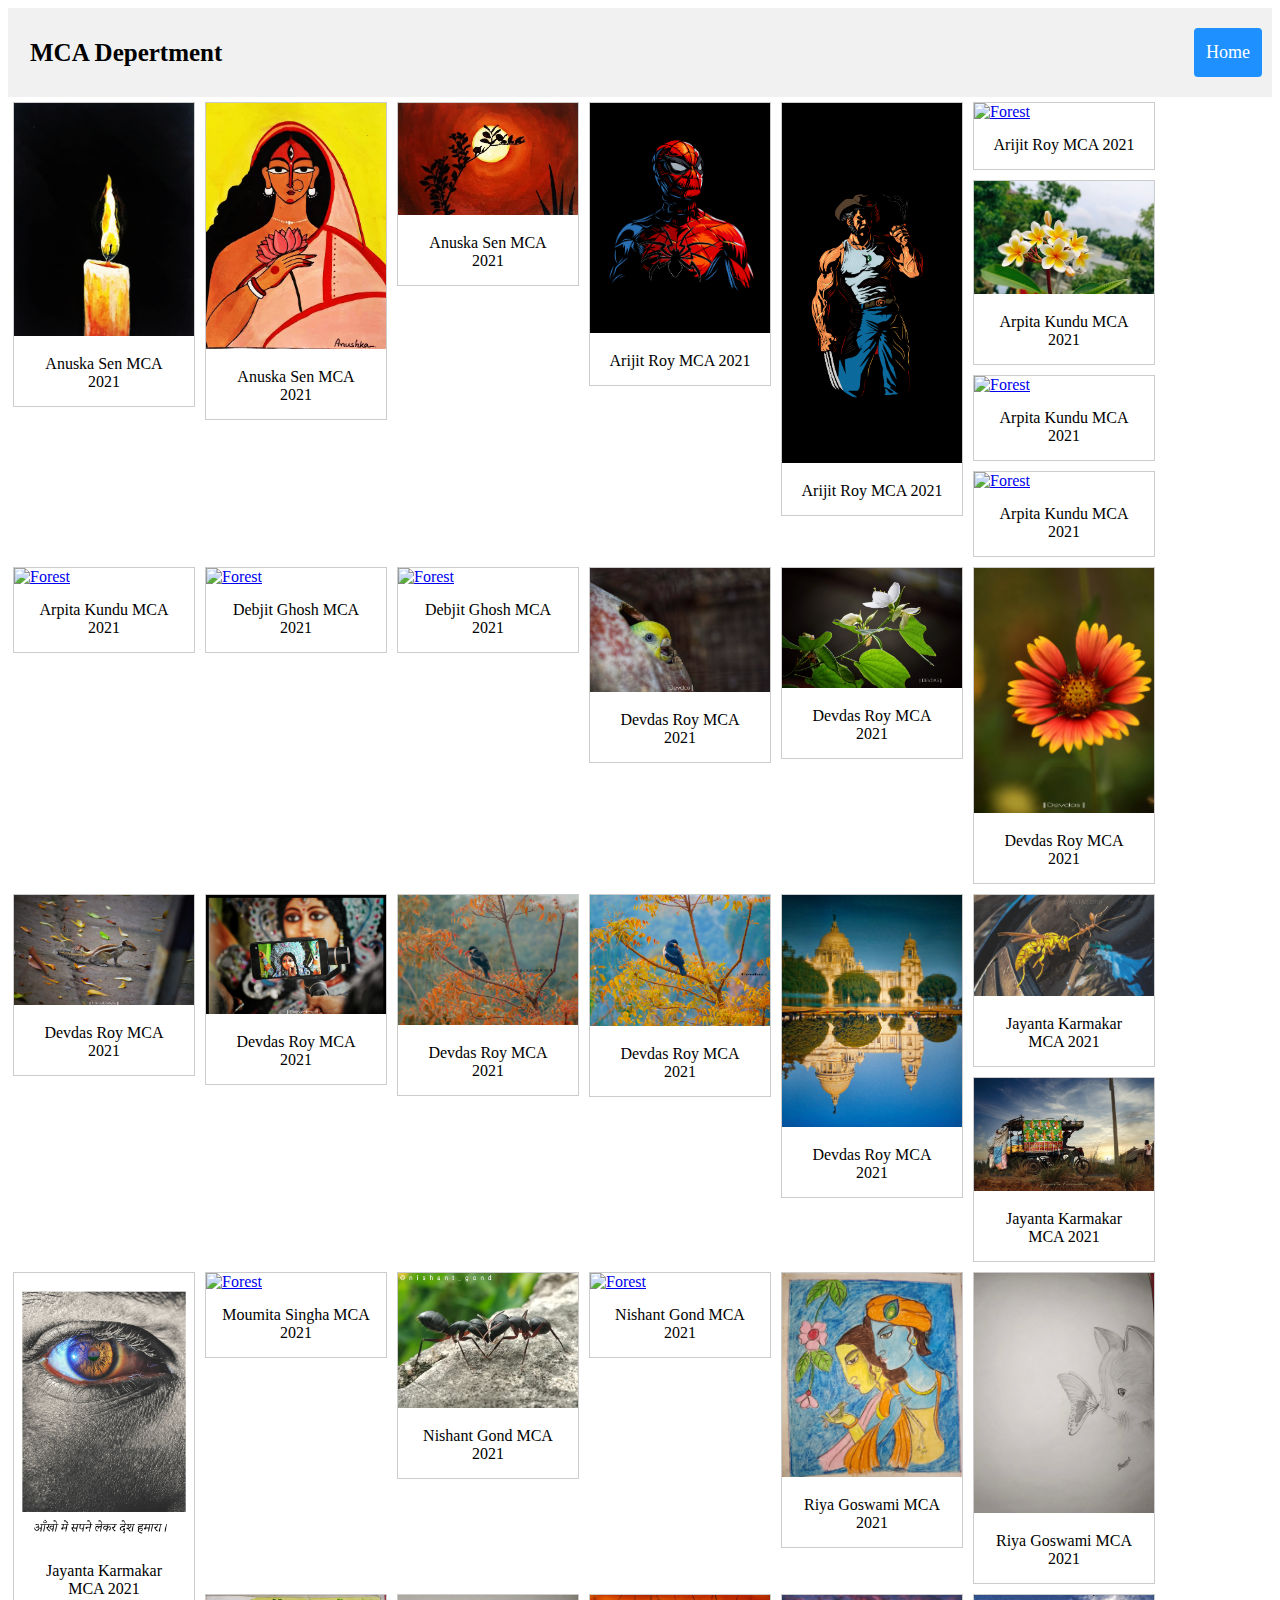
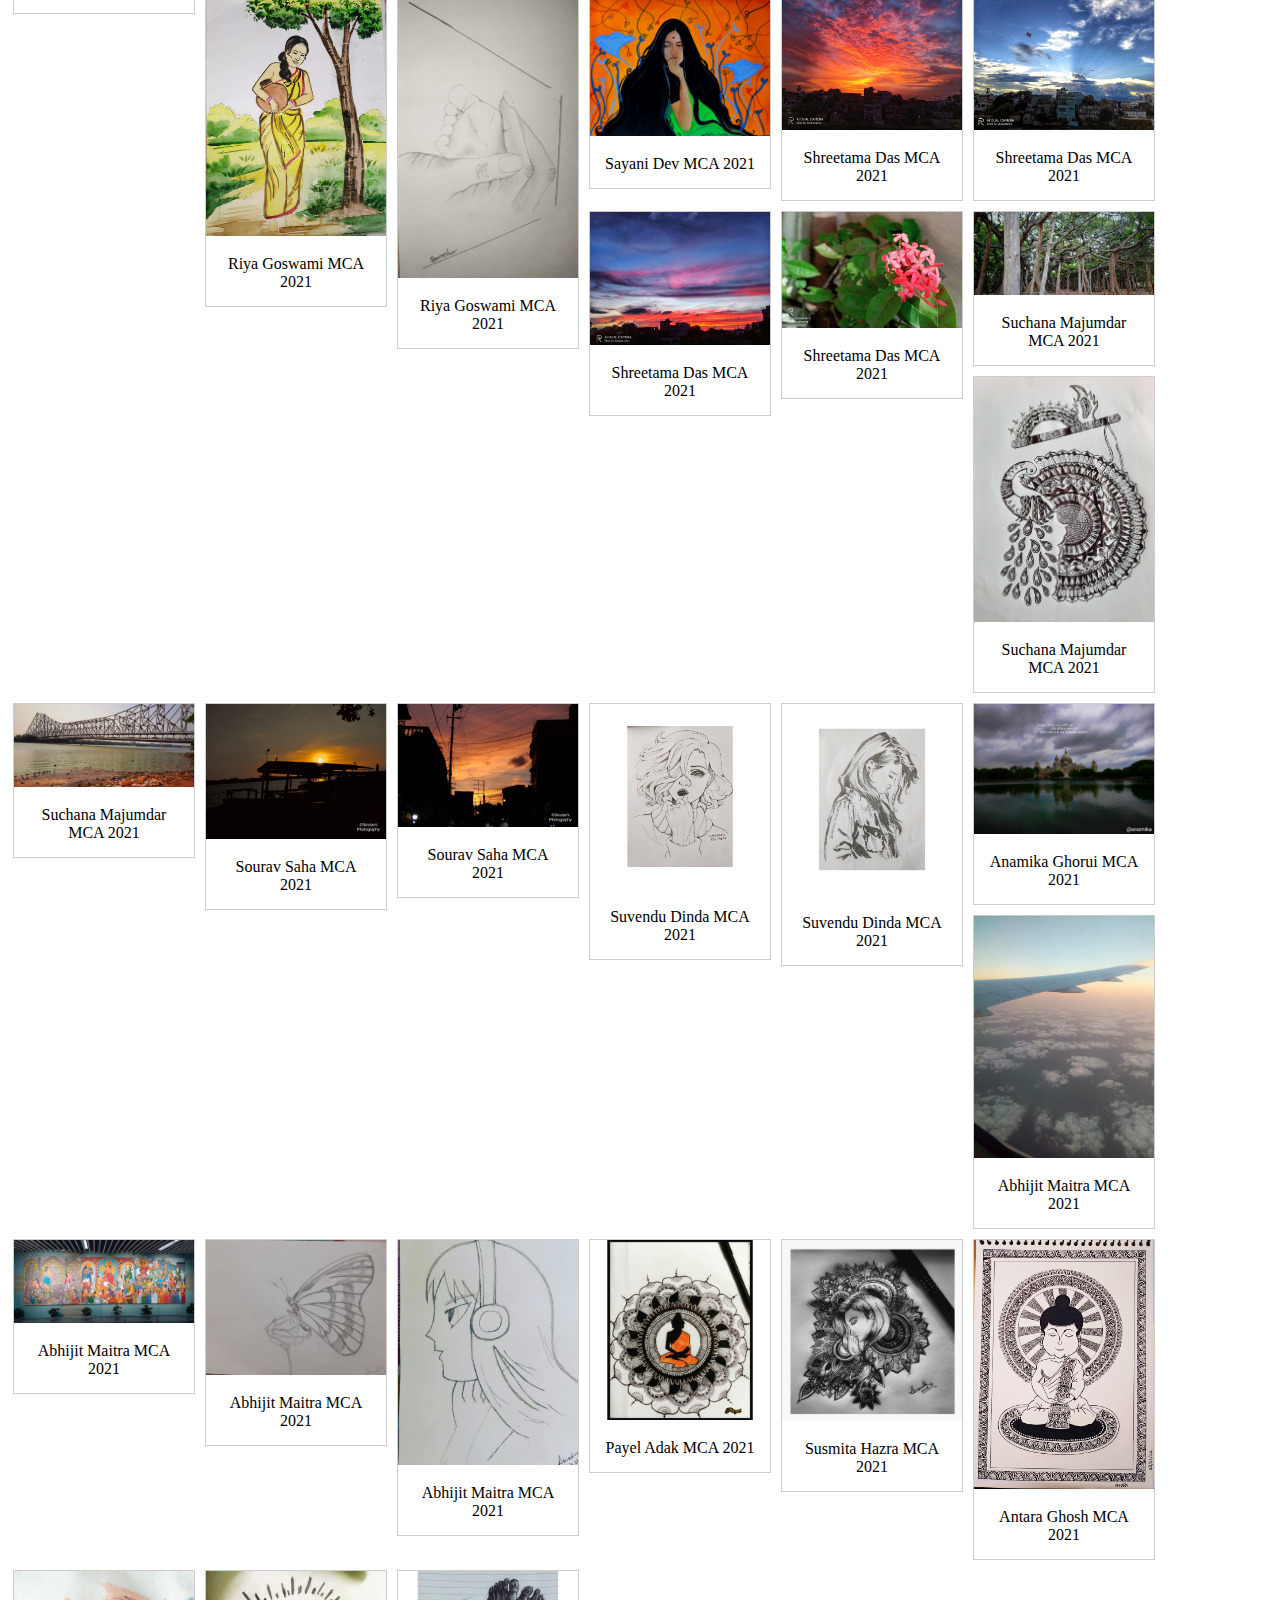
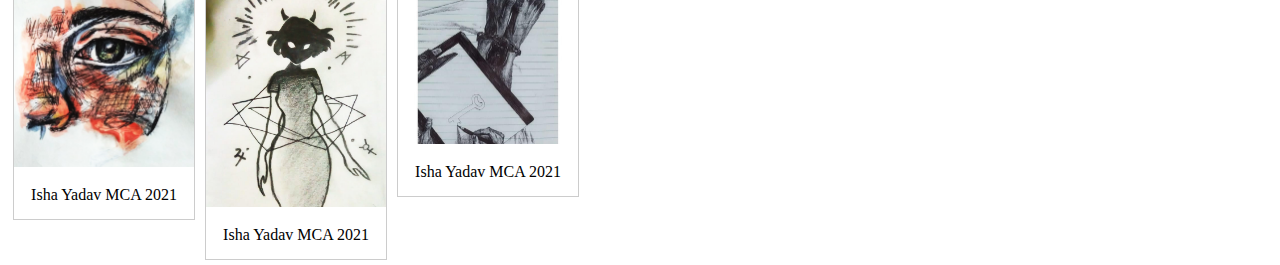
==== index.html @ b99ca65a "first commit" ====
<!DOCTYPE html>
<html lang="en">
<head>
  <meta charset="UTF-8">
  <meta http-equiv="X-UA-Compatible" content="IE=edge">
  <meta name="viewport" content="width=device-width, initial-scale=1.0">
  <title>RCCIIT</title>
  <style>
  div.gallery {
    margin: 5px;
    border: 1px solid #ccc;
    float: left;
    width: 180px;
  }

  div.gallery:hover {
    border: 1px solid #777;
  }

  div.gallery img {
    width: 100%;
    height: auto;
  }

  div.desc {
    padding: 15px;
    text-align: center;
  }
  .header {
  overflow: hidden;
  background-color: #f1f1f1;
  padding: 20px 10px;
  }

.header a {
  float: left;
  color: black;
  text-align: center;
  padding: 12px;
  text-decoration: none;
  font-size: 18px;
  line-height: 25px;
  border-radius: 4px;
}
.header a.logo {
  font-size: 25px;
  font-weight: bold;
}
.header a:hover {
  background-color: #ddd;
  color: black;
}
.header a.active {
  background-color: dodgerblue;
  color: white;
}

.header-right {
  float: right;
}
@media screen and (max-width: 500px) {
  .header a {
    float: none;
    display: block;
    text-align: left;
  }
  .header-right {
    float: none;
  }
}
  </style>
</head>
<body>
  <div class="header">
    <a href="#default" class="logo">MCA Depertment</a>
    <div class="header-right">
      <a class="active" href="#home">Home</a>
    </div>
  </div>


<div class="gallery">
  <a target="_blank" href="Anushka_Sen (1).jpg">
    <img src="Anushka_Sen (1).jpg" alt="Cinque Terre" width="600" height="400">
  </a>
  <div class="desc">Anuska Sen MCA 2021</div>
</div>

<div class="gallery">
  <a target="_blank" href="Anushka_Sen (2).jpg">
    <img src="Anushka_Sen (2).jpg" alt="Forest" width="600" height="400">
  </a>
  <div class="desc">Anuska Sen MCA 2021</div>
</div>
<div class="gallery">
  <a target="_blank" href="Anushka_Sen (3).jpg">
    <img src="Anushka_Sen (3).jpg" alt="Forest" width="600" height="400">
  </a>
  <div class="desc">Anuska Sen MCA 2021</div>
</div>
<div class="gallery">
  <a target="_blank" href="Arijit_Roy (1).jpg">
    <img src="Arijit_Roy (1).jpg" alt="Forest" width="600" height="400">
  </a>
  <div class="desc">Arijit Roy MCA 2021</div>
</div>
<div class="gallery">
  <a target="_blank" href="Arijit_Roy (2).jpg">
    <img src="Arijit_Roy (2).jpg" alt="Forest" width="600" height="400">
  </a>
  <div class="desc">Arijit Roy MCA 2021</div>
</div>
<div class="gallery">
  <a target="_blank" href="Arijit_Roy (3).jpg">
    <img src="Arijit_Roy (3).jpg" alt="Forest" width="600" height="400">
  </a>
  <div class="desc">Arijit Roy MCA 2021</div>
</div>
<div class="gallery">
  <a target="_blank" href="Arpita_kundu (1).jpg">
    <img src="Arpita_kundu (1).jpg" alt="Forest" width="600" height="400">
  </a>
  <div class="desc">Arpita Kundu MCA 2021</div>
</div>
<div class="gallery">
  <a target="_blank" href="Arpita_Kundu (2).jpg">
    <img src="Arpita_Kundu (2).jpg" alt="Forest" width="600" height="400">
  </a>
  <div class="desc">Arpita Kundu MCA 2021</div>
</div>
<div class="gallery">
  <a target="_blank" href="Arpita_Kundu (3).jpg">
    <img src="Arpita_Kundu (3).jpg" alt="Forest" width="600" height="400">
  </a>
  <div class="desc">Arpita Kundu MCA 2021</div>
</div>
<div class="gallery">
  <a target="_blank" href="Arpita_Kundu (4).jpg">
    <img src="Arpita_Kundu (4).jpg" alt="Forest" width="600" height="400">
  </a>
  <div class="desc">Arpita Kundu MCA 2021</div>
</div>
<div class="gallery">
  <a target="_blank" href="Debjit (1).jpeg">
    <img src="Debjit (1).jpeg" alt="Forest" width="600" height="400">
  </a>
  <div class="desc">Debjit Ghosh MCA 2021</div>
</div>
<div class="gallery">
  <a target="_blank" href="Debjit (2).jpeg">
    <img src="Debjit (2).jpeg" alt="Forest" width="600" height="400">
  </a>
  <div class="desc">Debjit Ghosh MCA 2021</div>
</div>
<div class="gallery">
  <a target="_blank" href="Dev_Das (1).jpg">
    <img src="Dev_Das (1).jpg" alt="Forest" width="600" height="400">
  </a>
  <div class="desc">Devdas Roy MCA 2021</div>
</div>
<div class="gallery">
  <a target="_blank" href="Dev_Das (2).jpeg">
    <img src="Dev_Das (2).jpeg" alt="Forest" width="600" height="400">
  </a>
  <div class="desc">Devdas Roy MCA 2021</div>
</div>
<div class="gallery">
  <a target="_blank" href="Dev_Das (2).jpg">
    <img src="Dev_Das (2).jpg" alt="Forest" width="600" height="400">
  </a>
  <div class="desc">Devdas Roy MCA 2021</div>
</div>
<div class="gallery">
  <a target="_blank" href="Dev_Das (3).jpg">
    <img src="Dev_Das (3).jpg" alt="Forest" width="600" height="400">
  </a>
  <div class="desc">Devdas Roy MCA 2021</div>
</div>
<div class="gallery">
  <a target="_blank" href="Dev_Das (4).jpg">
    <img src="Dev_Das (4).jpg" alt="Forest" width="600" height="400">
  </a>
  <div class="desc">Devdas Roy MCA 2021</div>
</div>
<div class="gallery">
  <a target="_blank" href="Dev_Das (5).jpg">
    <img src="Dev_Das (5).jpg" alt="Forest" width="600" height="400">
  </a>
  <div class="desc">Devdas Roy MCA 2021</div>
</div>
<div class="gallery">
  <a target="_blank" href="Dev_Das (6).jpg">
    <img src="Dev_Das (6).jpg" alt="Forest" width="600" height="400">
  </a>
  <div class="desc">Devdas Roy MCA 2021</div>
</div>
<div class="gallery">
  <a target="_blank" href="Dev_Das (7).jpg">
    <img src="Dev_Das (7).jpg" alt="Forest" width="600" height="400">
  </a>
  <div class="desc">Devdas Roy MCA 2021</div>
</div>
<div class="gallery">
  <a target="_blank" href="Jayanta.jpeg">
    <img src="Jayanta.jpeg" alt="Forest" width="600" height="400">
  </a>
  <div class="desc">Jayanta Karmakar MCA 2021</div>
</div>
<div class="gallery">
  <a target="_blank" href="jayanta_banti.jpg">
    <img src="jayanta_banti.jpg" alt="Forest" width="600" height="400">
  </a>
  <div class="desc">Jayanta Karmakar MCA 2021</div>
</div>
<div class="gallery">
  <a target="_blank" href="JayantaKarmakar.jpg">
    <img src="JayantaKarmakar.jpg" alt="Forest" width="600" height="400">
  </a>
  <div class="desc">Jayanta Karmakar MCA 2021</div>
</div>
<div class="gallery">
  <a target="_blank" href="Moumita.jpg">
    <img src="Moumita.jpg" alt="Forest" width="600" height="400">
  </a>
  <div class="desc">Moumita Singha MCA 2021</div>
</div>
<div class="gallery">
  <a target="_blank" href="Nishant_Gond (1).jpg">
    <img src="Nishant_Gond (1).jpg" alt="Forest" width="600" height="400">
  </a>
  <div class="desc">Nishant Gond MCA 2021</div>
</div>
<div class="gallery">
  <a target="_blank" href="Nishant_Gond (2).jpg">
    <img src="Nishant_Gond (2).jpg" alt="Forest" width="600" height="400">
  </a>
  <div class="desc">Nishant Gond MCA 2021</div>
</div>
<div class="gallery">
  <a target="_blank" href="Riya_Goswami (1).jpg">
    <img src="Riya_Goswami (1).jpg" alt="Forest" width="600" height="400">
  </a>
  <div class="desc">Riya Goswami MCA 2021</div>
</div>
<div class="gallery">
  <a target="_blank" href="Riya_Goswami (2).jpg">
    <img src="Riya_Goswami (2).jpg" alt="Forest" width="600" height="400">
  </a>
  <div class="desc">Riya Goswami MCA 2021</div>
</div>
<div class="gallery">
  <a target="_blank" href="Riya_Goswami (5).jpg">
    <img src="Riya_Goswami (5).jpg" alt="Forest" width="600" height="400">
  </a>
  <div class="desc">Riya Goswami MCA 2021</div>
</div>
<div class="gallery">
  <a target="_blank" href="Riya_Goswami (6).jpg">
    <img src="Riya_Goswami (6).jpg" alt="Forest" width="600" height="400">
  </a>
  <div class="desc">Riya Goswami MCA 2021</div>
</div>
<div class="gallery">
  <a target="_blank" href="Sayani_Dev.jpeg">
    <img src="Sayani_Dev.jpeg" alt="Forest" width="600" height="400">
  </a>
  <div class="desc">Sayani Dev MCA 2021</div>
</div>
<div class="gallery">
  <a target="_blank" href="Shreetama_Das (1).jpg">
    <img src="Shreetama_Das (1).jpg" alt="Forest" width="600" height="400">
  </a>
  <div class="desc">Shreetama Das MCA 2021</div>
</div>
<div class="gallery">
  <a target="_blank" href="Shreetama_Das (2).jpg">
    <img src="Shreetama_Das (2).jpg" alt="Forest" width="600" height="400">
  </a>
  <div class="desc">Shreetama Das MCA 2021</div>
</div>
<div class="gallery">
  <a target="_blank" href="Shreetama_Das (3).jpg">
    <img src="Shreetama_Das (3).jpg" alt="Forest" width="600" height="400">
  </a>
  <div class="desc">Shreetama Das MCA 2021</div>
</div>
<div class="gallery">
  <a target="_blank" href="Shreetama_Das (4).jpg">
    <img src="Shreetama_Das (4).jpg" alt="Forest" width="600" height="400">
  </a>
  <div class="desc">Shreetama Das MCA 2021</div>
</div>
<div class="gallery">
  <a target="_blank" href="Suchana_majumdar (1).jpeg">
    <img src="Suchana_majumdar (1).jpeg" alt="Forest" width="600" height="400">
  </a>
  <div class="desc">Suchana Majumdar MCA 2021</div>
</div>
<div class="gallery">
  <a target="_blank" href="Suchana_majumdar (1).jpg">
    <img src="Suchana_majumdar (1).jpg" alt="Forest" width="600" height="400">
  </a>
  <div class="desc">Suchana Majumdar MCA 2021</div>
</div>
<div class="gallery">
  <a target="_blank" href="Suchana_majumdar (2).jpeg">
    <img src="Suchana_majumdar (2).jpeg" alt="Forest" width="600" height="400">
  </a>
  <div class="desc">Suchana Majumdar MCA 2021</div>
</div>
<div class="gallery">
  <a target="_blank" href="Sourav_Saha (1).jpg">
    <img src="Sourav_Saha (1).jpg" alt="Forest" width="600" height="400">
  </a>
  <div class="desc">Sourav Saha MCA 2021</div>
</div>
<div class="gallery">
  <a target="_blank" href="Sourav_Saha (2).jpg">
    <img src="Sourav_Saha (2).jpg" alt="Forest" width="600" height="400">
  </a>
  <div class="desc">Sourav Saha MCA 2021</div>
</div>
<div class="gallery">
  <a target="_blank" href="Suvendu_Dinda (1).jpeg">
    <img src="Suvendu_Dinda (1).jpeg" alt="Forest" width="600" height="400">
  </a>
  <div class="desc">Suvendu Dinda MCA 2021</div>
</div>
<div class="gallery">
  <a target="_blank" href="Suvendu_Dinda (2).jpeg">
    <img src="Suvendu_Dinda (2).jpeg" alt="Forest" width="600" height="400">
  </a>
  <div class="desc">Suvendu Dinda MCA 2021</div>
</div>
<div class="gallery">
  <a target="_blank" href="Anamika.jpeg">
    <img src="Anamika.jpeg" alt="Forest" width="600" height="400">
  </a>
  <div class="desc">Anamika Ghorui MCA 2021</div>
</div>
<div class="gallery">
  <a target="_blank" href="Abhijit_Maitra (2).jpg">
    <img src="Abhijit_Maitra (2).jpg" alt="Forest" width="600" height="400">
  </a>
  <div class="desc">Abhijit Maitra MCA 2021</div>
</div>
<div class="gallery">
  <a target="_blank" href="Abhijit_Maitra (3).jpg">
    <img src="Abhijit_Maitra (3).jpg" alt="Forest" width="600" height="400">
  </a>
  <div class="desc">Abhijit Maitra MCA 2021</div>
</div>
<div class="gallery">
  <a target="_blank" href="Abhijit_Maitra (4).jpg">
    <img src="Abhijit_Maitra (4).jpg" alt="Forest" width="600" height="400">
  </a>
  <div class="desc">Abhijit Maitra MCA 2021</div>
</div>
<div class="gallery">
  <a target="_blank" href="Abhijit_Maitra (5).jpg">
    <img src="Abhijit_Maitra (5).jpg" alt="Forest" width="600" height="400">
  </a>
  <div class="desc">Abhijit Maitra MCA 2021</div>
</div>
<div class="gallery">
  <a target="_blank" href="PAYEL_ADAK.jpg">
    <img src="PAYEL_ADAK.jpg" alt="Forest" width="600" height="400">
  </a>
  <div class="desc">Payel Adak MCA 2021</div>
</div>
<div class="gallery">
  <a target="_blank" href="SUSMITA_HAZRA.jpeg">
    <img src="SUSMITA_HAZRA.jpeg" alt="Forest" width="600" height="400">
  </a>
  <div class="desc">Susmita Hazra MCA 2021</div>
</div>
<div class="gallery">
  <a target="_blank" href="ANTARA_GHOSH.jpg">
    <img src="ANTARA_GHOSH.jpg" alt="Forest" width="600" height="400">
  </a>
  <div class="desc">Antara Ghosh MCA 2021</div>
</div>
<div class="gallery">
  <a target="_blank" href="Isha_Yadav (1).jpg">
    <img src="Isha_Yadav (1).jpg" alt="Forest" width="600" height="400">
  </a>
  <div class="desc">Isha Yadav MCA 2021</div>
</div>
<div class="gallery">
  <a target="_blank" href="Isha_Yadav (2).jpg">
    <img src="Isha_Yadav (2).jpg" alt="Forest" width="600" height="400">
  </a>
  <div class="desc">Isha Yadav MCA 2021</div>
</div>
<div class="gallery">
  <a target="_blank" href="Isha_Yadav (3).jpg">
    <img src="Isha_Yadav (3).jpg" alt="Forest" width="600" height="400">
  </a>
  <div class="desc">Isha Yadav MCA 2021</div>
</div>

</body>
</html>
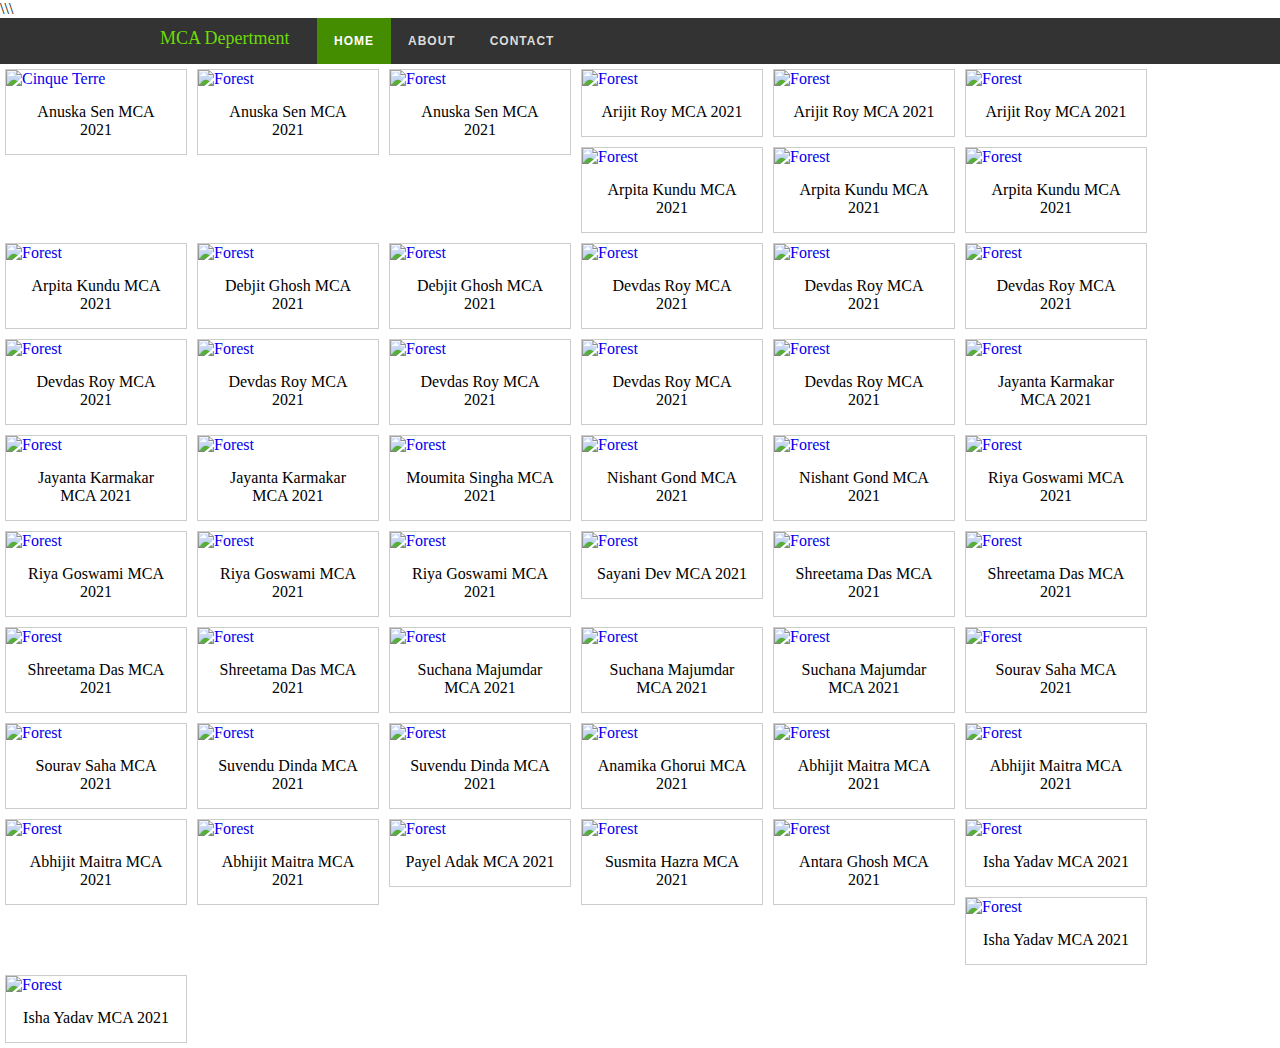
==== commit 0df77b29: "Second commit" ====
--- a/index.html
+++ b/index.html
@@ -1,403 +1,353 @@
 <!DOCTYPE html>
 <html lang="en">
+\\\
 <head>
   <meta charset="UTF-8">
   <meta http-equiv="X-UA-Compatible" content="IE=edge">
   <meta name="viewport" content="width=device-width, initial-scale=1.0">
+  <link rel="stylesheet" href="style.css">
+  <link rel="stylesheet" href="https://cdnjs.cloudflare.com/ajax/libs/font-awesome/5.15.3/css/all.min.css" />
   <title>RCCIIT</title>
   <style>
-  div.gallery {
-    margin: 5px;
-    border: 1px solid #ccc;
-    float: left;
-    width: 180px;
-  }
-
-  div.gallery:hover {
-    border: 1px solid #777;
-  }
-
-  div.gallery img {
-    width: 100%;
-    height: auto;
-  }
-
-  div.desc {
-    padding: 15px;
-    text-align: center;
-  }
-  .header {
-  overflow: hidden;
-  background-color: #f1f1f1;
-  padding: 20px 10px;
-  }
-
-.header a {
-  float: left;
-  color: black;
-  text-align: center;
-  padding: 12px;
-  text-decoration: none;
-  font-size: 18px;
-  line-height: 25px;
-  border-radius: 4px;
-}
-.header a.logo {
-  font-size: 25px;
-  font-weight: bold;
-}
-.header a:hover {
-  background-color: #ddd;
-  color: black;
-}
-.header a.active {
-  background-color: dodgerblue;
-  color: white;
-}
-
-.header-right {
-  float: right;
-}
-@media screen and (max-width: 500px) {
-  .header a {
-    float: none;
-    display: block;
-    text-align: left;
-  }
-  .header-right {
-    float: none;
-  }
-}
   </style>
 </head>
+
 <body>
-  <div class="header">
-    <a href="#default" class="logo">MCA Depertment</a>
-    <div class="header-right">
-      <a class="active" href="#home">Home</a>
-    </div>
-  </div>
-
-
-<div class="gallery">
-  <a target="_blank" href="Anushka_Sen (1).jpg">
-    <img src="Anushka_Sen (1).jpg" alt="Cinque Terre" width="600" height="400">
-  </a>
-  <div class="desc">Anuska Sen MCA 2021</div>
-</div>
-
-<div class="gallery">
-  <a target="_blank" href="Anushka_Sen (2).jpg">
-    <img src="Anushka_Sen (2).jpg" alt="Forest" width="600" height="400">
-  </a>
-  <div class="desc">Anuska Sen MCA 2021</div>
-</div>
-<div class="gallery">
-  <a target="_blank" href="Anushka_Sen (3).jpg">
-    <img src="Anushka_Sen (3).jpg" alt="Forest" width="600" height="400">
-  </a>
-  <div class="desc">Anuska Sen MCA 2021</div>
-</div>
-<div class="gallery">
-  <a target="_blank" href="Arijit_Roy (1).jpg">
-    <img src="Arijit_Roy (1).jpg" alt="Forest" width="600" height="400">
-  </a>
-  <div class="desc">Arijit Roy MCA 2021</div>
-</div>
-<div class="gallery">
-  <a target="_blank" href="Arijit_Roy (2).jpg">
-    <img src="Arijit_Roy (2).jpg" alt="Forest" width="600" height="400">
-  </a>
-  <div class="desc">Arijit Roy MCA 2021</div>
-</div>
-<div class="gallery">
-  <a target="_blank" href="Arijit_Roy (3).jpg">
-    <img src="Arijit_Roy (3).jpg" alt="Forest" width="600" height="400">
-  </a>
-  <div class="desc">Arijit Roy MCA 2021</div>
-</div>
-<div class="gallery">
-  <a target="_blank" href="Arpita_kundu (1).jpg">
-    <img src="Arpita_kundu (1).jpg" alt="Forest" width="600" height="400">
-  </a>
-  <div class="desc">Arpita Kundu MCA 2021</div>
-</div>
-<div class="gallery">
-  <a target="_blank" href="Arpita_Kundu (2).jpg">
-    <img src="Arpita_Kundu (2).jpg" alt="Forest" width="600" height="400">
-  </a>
-  <div class="desc">Arpita Kundu MCA 2021</div>
-</div>
-<div class="gallery">
-  <a target="_blank" href="Arpita_Kundu (3).jpg">
-    <img src="Arpita_Kundu (3).jpg" alt="Forest" width="600" height="400">
-  </a>
-  <div class="desc">Arpita Kundu MCA 2021</div>
-</div>
-<div class="gallery">
-  <a target="_blank" href="Arpita_Kundu (4).jpg">
-    <img src="Arpita_Kundu (4).jpg" alt="Forest" width="600" height="400">
-  </a>
-  <div class="desc">Arpita Kundu MCA 2021</div>
-</div>
-<div class="gallery">
-  <a target="_blank" href="Debjit (1).jpeg">
-    <img src="Debjit (1).jpeg" alt="Forest" width="600" height="400">
-  </a>
-  <div class="desc">Debjit Ghosh MCA 2021</div>
-</div>
-<div class="gallery">
-  <a target="_blank" href="Debjit (2).jpeg">
-    <img src="Debjit (2).jpeg" alt="Forest" width="600" height="400">
-  </a>
-  <div class="desc">Debjit Ghosh MCA 2021</div>
-</div>
-<div class="gallery">
-  <a target="_blank" href="Dev_Das (1).jpg">
-    <img src="Dev_Das (1).jpg" alt="Forest" width="600" height="400">
-  </a>
-  <div class="desc">Devdas Roy MCA 2021</div>
-</div>
-<div class="gallery">
-  <a target="_blank" href="Dev_Das (2).jpeg">
-    <img src="Dev_Das (2).jpeg" alt="Forest" width="600" height="400">
-  </a>
-  <div class="desc">Devdas Roy MCA 2021</div>
-</div>
-<div class="gallery">
-  <a target="_blank" href="Dev_Das (2).jpg">
-    <img src="Dev_Das (2).jpg" alt="Forest" width="600" height="400">
-  </a>
-  <div class="desc">Devdas Roy MCA 2021</div>
-</div>
-<div class="gallery">
-  <a target="_blank" href="Dev_Das (3).jpg">
-    <img src="Dev_Das (3).jpg" alt="Forest" width="600" height="400">
-  </a>
-  <div class="desc">Devdas Roy MCA 2021</div>
-</div>
-<div class="gallery">
-  <a target="_blank" href="Dev_Das (4).jpg">
-    <img src="Dev_Das (4).jpg" alt="Forest" width="600" height="400">
-  </a>
-  <div class="desc">Devdas Roy MCA 2021</div>
-</div>
-<div class="gallery">
-  <a target="_blank" href="Dev_Das (5).jpg">
-    <img src="Dev_Das (5).jpg" alt="Forest" width="600" height="400">
-  </a>
-  <div class="desc">Devdas Roy MCA 2021</div>
-</div>
-<div class="gallery">
-  <a target="_blank" href="Dev_Das (6).jpg">
-    <img src="Dev_Das (6).jpg" alt="Forest" width="600" height="400">
-  </a>
-  <div class="desc">Devdas Roy MCA 2021</div>
-</div>
-<div class="gallery">
-  <a target="_blank" href="Dev_Das (7).jpg">
-    <img src="Dev_Das (7).jpg" alt="Forest" width="600" height="400">
-  </a>
-  <div class="desc">Devdas Roy MCA 2021</div>
-</div>
-<div class="gallery">
-  <a target="_blank" href="Jayanta.jpeg">
-    <img src="Jayanta.jpeg" alt="Forest" width="600" height="400">
-  </a>
-  <div class="desc">Jayanta Karmakar MCA 2021</div>
-</div>
-<div class="gallery">
-  <a target="_blank" href="jayanta_banti.jpg">
-    <img src="jayanta_banti.jpg" alt="Forest" width="600" height="400">
-  </a>
-  <div class="desc">Jayanta Karmakar MCA 2021</div>
-</div>
-<div class="gallery">
-  <a target="_blank" href="JayantaKarmakar.jpg">
-    <img src="JayantaKarmakar.jpg" alt="Forest" width="600" height="400">
-  </a>
-  <div class="desc">Jayanta Karmakar MCA 2021</div>
-</div>
-<div class="gallery">
-  <a target="_blank" href="Moumita.jpg">
-    <img src="Moumita.jpg" alt="Forest" width="600" height="400">
-  </a>
-  <div class="desc">Moumita Singha MCA 2021</div>
-</div>
-<div class="gallery">
-  <a target="_blank" href="Nishant_Gond (1).jpg">
-    <img src="Nishant_Gond (1).jpg" alt="Forest" width="600" height="400">
-  </a>
-  <div class="desc">Nishant Gond MCA 2021</div>
-</div>
-<div class="gallery">
-  <a target="_blank" href="Nishant_Gond (2).jpg">
-    <img src="Nishant_Gond (2).jpg" alt="Forest" width="600" height="400">
-  </a>
-  <div class="desc">Nishant Gond MCA 2021</div>
-</div>
-<div class="gallery">
-  <a target="_blank" href="Riya_Goswami (1).jpg">
-    <img src="Riya_Goswami (1).jpg" alt="Forest" width="600" height="400">
-  </a>
-  <div class="desc">Riya Goswami MCA 2021</div>
-</div>
-<div class="gallery">
-  <a target="_blank" href="Riya_Goswami (2).jpg">
-    <img src="Riya_Goswami (2).jpg" alt="Forest" width="600" height="400">
-  </a>
-  <div class="desc">Riya Goswami MCA 2021</div>
-</div>
-<div class="gallery">
-  <a target="_blank" href="Riya_Goswami (5).jpg">
-    <img src="Riya_Goswami (5).jpg" alt="Forest" width="600" height="400">
-  </a>
-  <div class="desc">Riya Goswami MCA 2021</div>
-</div>
-<div class="gallery">
-  <a target="_blank" href="Riya_Goswami (6).jpg">
-    <img src="Riya_Goswami (6).jpg" alt="Forest" width="600" height="400">
-  </a>
-  <div class="desc">Riya Goswami MCA 2021</div>
-</div>
-<div class="gallery">
-  <a target="_blank" href="Sayani_Dev.jpeg">
-    <img src="Sayani_Dev.jpeg" alt="Forest" width="600" height="400">
-  </a>
-  <div class="desc">Sayani Dev MCA 2021</div>
-</div>
-<div class="gallery">
-  <a target="_blank" href="Shreetama_Das (1).jpg">
-    <img src="Shreetama_Das (1).jpg" alt="Forest" width="600" height="400">
-  </a>
-  <div class="desc">Shreetama Das MCA 2021</div>
-</div>
-<div class="gallery">
-  <a target="_blank" href="Shreetama_Das (2).jpg">
-    <img src="Shreetama_Das (2).jpg" alt="Forest" width="600" height="400">
-  </a>
-  <div class="desc">Shreetama Das MCA 2021</div>
-</div>
-<div class="gallery">
-  <a target="_blank" href="Shreetama_Das (3).jpg">
-    <img src="Shreetama_Das (3).jpg" alt="Forest" width="600" height="400">
-  </a>
-  <div class="desc">Shreetama Das MCA 2021</div>
-</div>
-<div class="gallery">
-  <a target="_blank" href="Shreetama_Das (4).jpg">
-    <img src="Shreetama_Das (4).jpg" alt="Forest" width="600" height="400">
-  </a>
-  <div class="desc">Shreetama Das MCA 2021</div>
-</div>
-<div class="gallery">
-  <a target="_blank" href="Suchana_majumdar (1).jpeg">
-    <img src="Suchana_majumdar (1).jpeg" alt="Forest" width="600" height="400">
-  </a>
-  <div class="desc">Suchana Majumdar MCA 2021</div>
-</div>
-<div class="gallery">
-  <a target="_blank" href="Suchana_majumdar (1).jpg">
-    <img src="Suchana_majumdar (1).jpg" alt="Forest" width="600" height="400">
-  </a>
-  <div class="desc">Suchana Majumdar MCA 2021</div>
-</div>
-<div class="gallery">
-  <a target="_blank" href="Suchana_majumdar (2).jpeg">
-    <img src="Suchana_majumdar (2).jpeg" alt="Forest" width="600" height="400">
-  </a>
-  <div class="desc">Suchana Majumdar MCA 2021</div>
-</div>
-<div class="gallery">
-  <a target="_blank" href="Sourav_Saha (1).jpg">
-    <img src="Sourav_Saha (1).jpg" alt="Forest" width="600" height="400">
-  </a>
-  <div class="desc">Sourav Saha MCA 2021</div>
-</div>
-<div class="gallery">
-  <a target="_blank" href="Sourav_Saha (2).jpg">
-    <img src="Sourav_Saha (2).jpg" alt="Forest" width="600" height="400">
-  </a>
-  <div class="desc">Sourav Saha MCA 2021</div>
-</div>
-<div class="gallery">
-  <a target="_blank" href="Suvendu_Dinda (1).jpeg">
-    <img src="Suvendu_Dinda (1).jpeg" alt="Forest" width="600" height="400">
-  </a>
-  <div class="desc">Suvendu Dinda MCA 2021</div>
-</div>
-<div class="gallery">
-  <a target="_blank" href="Suvendu_Dinda (2).jpeg">
-    <img src="Suvendu_Dinda (2).jpeg" alt="Forest" width="600" height="400">
-  </a>
-  <div class="desc">Suvendu Dinda MCA 2021</div>
-</div>
-<div class="gallery">
-  <a target="_blank" href="Anamika.jpeg">
-    <img src="Anamika.jpeg" alt="Forest" width="600" height="400">
-  </a>
-  <div class="desc">Anamika Ghorui MCA 2021</div>
-</div>
-<div class="gallery">
-  <a target="_blank" href="Abhijit_Maitra (2).jpg">
-    <img src="Abhijit_Maitra (2).jpg" alt="Forest" width="600" height="400">
-  </a>
-  <div class="desc">Abhijit Maitra MCA 2021</div>
-</div>
-<div class="gallery">
-  <a target="_blank" href="Abhijit_Maitra (3).jpg">
-    <img src="Abhijit_Maitra (3).jpg" alt="Forest" width="600" height="400">
-  </a>
-  <div class="desc">Abhijit Maitra MCA 2021</div>
-</div>
-<div class="gallery">
-  <a target="_blank" href="Abhijit_Maitra (4).jpg">
-    <img src="Abhijit_Maitra (4).jpg" alt="Forest" width="600" height="400">
-  </a>
-  <div class="desc">Abhijit Maitra MCA 2021</div>
-</div>
-<div class="gallery">
-  <a target="_blank" href="Abhijit_Maitra (5).jpg">
-    <img src="Abhijit_Maitra (5).jpg" alt="Forest" width="600" height="400">
-  </a>
-  <div class="desc">Abhijit Maitra MCA 2021</div>
-</div>
-<div class="gallery">
-  <a target="_blank" href="PAYEL_ADAK.jpg">
-    <img src="PAYEL_ADAK.jpg" alt="Forest" width="600" height="400">
-  </a>
-  <div class="desc">Payel Adak MCA 2021</div>
-</div>
-<div class="gallery">
-  <a target="_blank" href="SUSMITA_HAZRA.jpeg">
-    <img src="SUSMITA_HAZRA.jpeg" alt="Forest" width="600" height="400">
-  </a>
-  <div class="desc">Susmita Hazra MCA 2021</div>
-</div>
-<div class="gallery">
-  <a target="_blank" href="ANTARA_GHOSH.jpg">
-    <img src="ANTARA_GHOSH.jpg" alt="Forest" width="600" height="400">
-  </a>
-  <div class="desc">Antara Ghosh MCA 2021</div>
-</div>
-<div class="gallery">
-  <a target="_blank" href="Isha_Yadav (1).jpg">
-    <img src="Isha_Yadav (1).jpg" alt="Forest" width="600" height="400">
-  </a>
-  <div class="desc">Isha Yadav MCA 2021</div>
-</div>
-<div class="gallery">
-  <a target="_blank" href="Isha_Yadav (2).jpg">
-    <img src="Isha_Yadav (2).jpg" alt="Forest" width="600" height="400">
-  </a>
-  <div class="desc">Isha Yadav MCA 2021</div>
-</div>
-<div class="gallery">
-  <a target="_blank" href="Isha_Yadav (3).jpg">
-    <img src="Isha_Yadav (3).jpg" alt="Forest" width="600" height="400">
-  </a>
-  <div class="desc">Isha Yadav MCA 2021</div>
-</div>
+  <header>
+    <nav id='cssmenu'>
+      <div class="logo"><a href="index.html">MCA Depertment </a></div>
+      <div id="head-mobile"></div>
+      <div class="button"></div>
+      <ul>
+        <li class='active'><a href='#'>HOME</a></li>
+        <li><a href='about.html'>ABOUT</a></li>
+        <li><a href='about.html'>CONTACT</a></li>
+      </ul>
+    </nav>
+  </header>
+
+  <script src="app.js"></script>
+
+
+  <div class="gallery">
+    <a target="_blank" href="photos/Anushka_Sen (1).jpg">
+      <img src="photos/Anushka_Sen (1).jpg" alt="Cinque Terre" width="600" height="400">
+    </a>
+    <div class="desc">Anuska Sen MCA 2021</div>
+  </div>
+  <div class="gallery">
+    <a target="_blank" href="photos/Anushka_Sen (2).jpg">
+      <img src="photos/Anushka_Sen (2).jpg" alt="Forest" width="600" height="400">
+    </a>
+    <div class="desc">Anuska Sen MCA 2021</div>
+  </div>
+  <div class="gallery">
+    <a target="_blank" href="photos/Anushka_Sen (3).jpg">
+      <img src="photos/Anushka_Sen (3).jpg" alt="Forest" width="600" height="400">
+    </a>
+    <div class="desc">Anuska Sen MCA 2021</div>
+  </div>
+  <div class="gallery">
+    <a target="_blank" href="photos/Arijit_Roy (1).jpg">
+      <img src="photos/Arijit_Roy (1).jpg" alt="Forest" width="600" height="400">
+    </a>
+    <div class="desc">Arijit Roy MCA 2021</div>
+  </div>
+  <div class="gallery">
+    <a target="_blank" href="photos/Arijit_Roy (2).jpg">
+      <img src="photos/Arijit_Roy (2).jpg" alt="Forest" width="600" height="400">
+    </a>
+    <div class="desc">Arijit Roy MCA 2021</div>
+  </div>
+  <div class="gallery">
+    <a target="_blank" href="photos/Arijit_Roy (3).jpg">
+      <img src="photos/Arijit_Roy (3).jpg" alt="Forest" width="600" height="400">
+    </a>
+    <div class="desc">Arijit Roy MCA 2021</div>
+  </div>
+  <div class="gallery">
+    <a target="_blank" href="photos/Arpita_kundu (1).jpg">
+      <img src="photos/Arpita_kundu (1).jpg" alt="Forest" width="600" height="400">
+    </a>
+    <div class="desc">Arpita Kundu MCA 2021</div>
+  </div>
+  <div class="gallery">
+    <a target="_blank" href="photos/Arpita_Kundu (2).jpg">
+      <img src="photos/Arpita_Kundu (2).jpg" alt="Forest" width="600" height="400">
+    </a>
+    <div class="desc">Arpita Kundu MCA 2021</div>
+  </div>
+  <div class="gallery">
+    <a target="_blank" href="photos/Arpita_Kundu (3).jpg">
+      <img src="photos/Arpita_Kundu (3).jpg" alt="Forest" width="600" height="400">
+    </a>
+    <div class="desc">Arpita Kundu MCA 2021</div>
+  </div>
+  <div class="gallery">
+    <a target="_blank" href="photos/Arpita_Kundu (4).jpg">
+      <img src="photos/Arpita_Kundu (4).jpg" alt="Forest" width="600" height="400">
+    </a>
+    <div class="desc">Arpita Kundu MCA 2021</div>
+  </div>
+  <div class="gallery">
+    <a target="_blank" href="photos/Debjit (1).jpeg">
+      <img src="photos/Debjit (1).jpeg" alt="Forest" width="600" height="400">
+    </a>
+    <div class="desc">Debjit Ghosh MCA 2021</div>
+  </div>
+  <div class="gallery">
+    <a target="_blank" href="photos/Debjit (2).jpeg">
+      <img src="photos/Debjit (2).jpeg" alt="Forest" width="600" height="400">
+    </a>
+    <div class="desc">Debjit Ghosh MCA 2021</div>
+  </div>
+  <div class="gallery">
+    <a target="_blank" href="photos/Dev_Das (1).jpg">
+      <img src="photos/Dev_Das (1).jpg" alt="Forest" width="600" height="400">
+    </a>
+    <div class="desc">Devdas Roy MCA 2021</div>
+  </div>
+  <div class="gallery">
+    <a target="_blank" href="photos/Dev_Das (2).jpeg">
+      <img src="photos/Dev_Das (2).jpeg" alt="Forest" width="600" height="400">
+    </a>
+    <div class="desc">Devdas Roy MCA 2021</div>
+  </div>
+  <div class="gallery">
+    <a target="_blank" href="photos/Dev_Das (2).jpg">
+      <img src="photos/Dev_Das (2).jpg" alt="Forest" width="600" height="400">
+    </a>
+    <div class="desc">Devdas Roy MCA 2021</div>
+  </div>
+  <div class="gallery">
+    <a target="_blank" href="photos/Dev_Das (3).jpg">
+      <img src="photos/Dev_Das (3).jpg" alt="Forest" width="600" height="400">
+    </a>
+    <div class="desc">Devdas Roy MCA 2021</div>
+  </div>
+  <div class="gallery">
+    <a target="_blank" href="photos/Dev_Das (4).jpg">
+      <img src="photos/Dev_Das (4).jpg" alt="Forest" width="600" height="400">
+    </a>
+    <div class="desc">Devdas Roy MCA 2021</div>
+  </div>
+  <div class="gallery">
+    <a target="_blank" href="photos/Dev_Das (5).jpg">
+      <img src="photos/Dev_Das (5).jpg" alt="Forest" width="600" height="400">
+    </a>
+    <div class="desc">Devdas Roy MCA 2021</div>
+  </div>
+  <div class="gallery">
+    <a target="_blank" href="photos/Dev_Das (6).jpg">
+      <img src="photos/Dev_Das (6).jpg" alt="Forest" width="600" height="400">
+    </a>
+    <div class="desc">Devdas Roy MCA 2021</div>
+  </div>
+  <div class="gallery">
+    <a target="_blank" href="photos/Dev_Das (7).jpg">
+      <img src="photos/Dev_Das (7).jpg" alt="Forest" width="600" height="400">
+    </a>
+    <div class="desc">Devdas Roy MCA 2021</div>
+  </div>
+  <div class="gallery">
+    <a target="_blank" href="Jphotos/ayanta.jpeg">
+      <img src="photos/Jayanta.jpeg" alt="Forest" width="600" height="400">
+    </a>
+    <div class="desc">Jayanta Karmakar MCA 2021</div>
+  </div>
+  <div class="gallery">
+    <a target="_blank" href="photos/jayanta_banti.jpg">
+      <img src="photos/jayanta_banti.jpg" alt="Forest" width="600" height="400">
+    </a>
+    <div class="desc">Jayanta Karmakar MCA 2021</div>
+  </div>
+  <div class="gallery">
+    <a target="_blank" href="photos/JayantaKarmakar.jpg">
+      <img src="photos/JayantaKarmakar.jpg" alt="Forest" width="600" height="400">
+    </a>
+    <div class="desc">Jayanta Karmakar MCA 2021</div>
+  </div>
+  <div class="gallery">
+    <a target="_blank" href="photos/Moumita.jpg">
+      <img src="photos/Moumita.jpg" alt="Forest" width="600" height="400">
+    </a>
+    <div class="desc">Moumita Singha MCA 2021</div>
+  </div>
+  <div class="gallery">
+    <a target="_blank" href="photos/Nishant_Gond (1).jpg">
+      <img src="photos/Nishant_Gond (1).jpg" alt="Forest" width="600" height="400">
+    </a>
+    <div class="desc">Nishant Gond MCA 2021</div>
+  </div>
+  <div class="gallery">
+    <a target="_blank" href="photos/Nishant_Gond (2).jpg">
+      <img src="photos/Nishant_Gond (2).jpg" alt="Forest" width="600" height="400">
+    </a>
+    <div class="desc">Nishant Gond MCA 2021</div>
+  </div>
+  <div class="gallery">
+    <a target="_blank" href="photos/Riya_Goswami (1).jpg">
+      <img src="photos/Riya_Goswami (1).jpg" alt="Forest" width="600" height="400">
+    </a>
+    <div class="desc">Riya Goswami MCA 2021</div>
+  </div>
+  <div class="gallery">
+    <a target="_blank" href="photos/Riya_Goswami (2).jpg">
+      <img src="photos/Riya_Goswami (2).jpg" alt="Forest" width="600" height="400">
+    </a>
+    <div class="desc">Riya Goswami MCA 2021</div>
+  </div>
+  <div class="gallery">
+    <a target="_blank" href="photos/Riya_Goswami (5).jpg">
+      <img src="photos/Riya_Goswami (5).jpg" alt="Forest" width="600" height="400">
+    </a>
+    <div class="desc">Riya Goswami MCA 2021</div>
+  </div>
+  <div class="gallery">
+    <a target="_blank" href="photos/Riya_Goswami (6).jpg">
+      <img src="photos/Riya_Goswami (6).jpg" alt="Forest" width="600" height="400">
+    </a>
+    <div class="desc">Riya Goswami MCA 2021</div>
+  </div>
+  <div class="gallery">
+    <a target="_blank" href="photos/Sayani_Dev.jpeg">
+      <img src="photos/Sayani_Dev.jpeg" alt="Forest" width="600" height="400">
+    </a>
+    <div class="desc">Sayani Dev MCA 2021</div>
+  </div>
+  <div class="gallery">
+    <a target="_blank" href="photos/Shreetama_Das (1).jpg">
+      <img src="photos/Shreetama_Das (1).jpg" alt="Forest" width="600" height="400">
+    </a>
+    <div class="desc">Shreetama Das MCA 2021</div>
+  </div>
+  <div class="gallery">
+    <a target="_blank" href="photos/Shreetama_Das (2).jpg">
+      <img src="photos/Shreetama_Das (2).jpg" alt="Forest" width="600" height="400">
+    </a>
+    <div class="desc">Shreetama Das MCA 2021</div>
+  </div>
+  <div class="gallery">
+    <a target="_blank" href="photos/Shreetama_Das (3).jpg">
+      <img src="photos/Shreetama_Das (3).jpg" alt="Forest" width="600" height="400">
+    </a>
+    <div class="desc">Shreetama Das MCA 2021</div>
+  </div>
+  <div class="gallery">
+    <a target="_blank" href="photos/Shreetama_Das (4).jpg">
+      <img src="photos/Shreetama_Das (4).jpg" alt="Forest" width="600" height="400">
+    </a>
+    <div class="desc">Shreetama Das MCA 2021</div>
+  </div>
+  <div class="gallery">
+    <a target="_blank" href="photos/Suchana_majumdar (1).jpeg">
+      <img src="photos/Suchana_majumdar (1).jpeg" alt="Forest" width="600" height="400">
+    </a>
+    <div class="desc">Suchana Majumdar MCA 2021</div>
+  </div>
+  <div class="gallery">
+    <a target="_blank" href="photos/Suchana_majumdar (1).jpg">
+      <img src="photos/Suchana_majumdar (1).jpg" alt="Forest" width="600" height="400">
+    </a>
+    <div class="desc">Suchana Majumdar MCA 2021</div>
+  </div>
+  <div class="gallery">
+    <a target="_blank" href="photos/Suchana_majumdar (2).jpeg">
+      <img src="photos/Suchana_majumdar (2).jpeg" alt="Forest" width="600" height="400">
+    </a>
+    <div class="desc">Suchana Majumdar MCA 2021</div>
+  </div>
+  <div class="gallery">
+    <a target="_blank" href="photos/Sourav_Saha (1).jpg">
+      <img src="photos/Sourav_Saha (1).jpg" alt="Forest" width="600" height="400">
+    </a>
+    <div class="desc">Sourav Saha MCA 2021</div>
+  </div>
+  <div class="gallery">
+    <a target="_blank" href="photos/Sourav_Saha (2).jpg">
+      <img src="photos/Sourav_Saha (2).jpg" alt="Forest" width="600" height="400">
+    </a>
+    <div class="desc">Sourav Saha MCA 2021</div>
+  </div>
+  <div class="gallery">
+    <a target="_blank" href="photos/Suvendu_Dinda (1).jpeg">
+      <img src="photos/Suvendu_Dinda (1).jpeg" alt="Forest" width="600" height="400">
+    </a>
+    <div class="desc">Suvendu Dinda MCA 2021</div>
+  </div>
+  <div class="gallery">
+    <a target="_blank" href="photos/Suvendu_Dinda (2).jpeg">
+      <img src="photos/Suvendu_Dinda (2).jpeg" alt="Forest" width="600" height="400">
+    </a>
+    <div class="desc">Suvendu Dinda MCA 2021</div>
+  </div>
+  <div class="gallery">
+    <a target="_blank" href="photos/Anamika.jpeg">
+      <img src="photos/Anamika.jpeg" alt="Forest" width="600" height="400">
+    </a>
+    <div class="desc">Anamika Ghorui MCA 2021</div>
+  </div>
+  <div class="gallery">
+    <a target="_blank" href="photos/Abhijit_Maitra (2).jpg">
+      <img src="photos/Abhijit_Maitra (2).jpg" alt="Forest" width="600" height="400">
+    </a>
+    <div class="desc">Abhijit Maitra MCA 2021</div>
+  </div>
+  <div class="gallery">
+    <a target="_blank" href="photos/Abhijit_Maitra (3).jpg">
+      <img src="photos/Abhijit_Maitra (3).jpg" alt="Forest" width="600" height="400">
+    </a>
+    <div class="desc">Abhijit Maitra MCA 2021</div>
+  </div>
+  <div class="gallery">
+    <a target="_blank" href="photos/Abhijit_Maitra (4).jpg">
+      <img src="photos/Abhijit_Maitra (4).jpg" alt="Forest" width="600" height="400">
+    </a>
+    <div class="desc">Abhijit Maitra MCA 2021</div>
+  </div>
+  <div class="gallery">
+    <a target="_blank" href="photos/Abhijit_Maitra (5).jpg">
+      <img src="photos/Abhijit_Maitra (5).jpg" alt="Forest" width="600" height="400">
+    </a>
+    <div class="desc">Abhijit Maitra MCA 2021</div>
+  </div>
+  <div class="gallery">
+    <a target="_blank" href="photos/PAYEL_ADAK.jpg">
+      <img src="photos/PAYEL_ADAK.jpg" alt="Forest" width="600" height="400">
+    </a>
+    <div class="desc">Payel Adak MCA 2021</div>
+  </div>
+  <div class="gallery">
+    <a target="_blank" href="photos/SUSMITA_HAZRA.jpeg">
+      <img src="photos/SUSMITA_HAZRA.jpeg" alt="Forest" width="600" height="400">
+    </a>
+    <div class="desc">Susmita Hazra MCA 2021</div>
+  </div>
+  <div class="gallery">
+    <a target="_blank" href="photos/ANTARA_GHOSH.jpg">
+      <img src="photos/ANTARA_GHOSH.jpg" alt="Forest" width="600" height="400">
+    </a>
+    <div class="desc">Antara Ghosh MCA 2021</div>
+  </div>
+  <div class="gallery">
+    <a target="_blank" href="photos/Isha_Yadav (1).jpg">
+      <img src="photos/Isha_Yadav (1).jpg" alt="Forest" width="600" height="400">
+    </a>
+    <div class="desc">Isha Yadav MCA 2021</div>
+  </div>
+  <div class="gallery">
+    <a target="_blank" href="photos/Isha_Yadav (2).jpg">
+      <img src="photos/Isha_Yadav (2).jpg" alt="Forest" width="600" height="400">
+    </a>
+    <div class="desc">Isha Yadav MCA 2021</div>
+  </div>
+  <div class="gallery">
+    <a target="_blank" href="photos/Isha_Yadav (3).jpg">
+      <img src="photos/Isha_Yadav (3).jpg" alt="Forest" width="600" height="400">
+    </a>
+    <div class="desc">Isha Yadav MCA 2021</div>
+  </div>
 
 </body>
+
 </html>--- a/style.css
+++ b/style.css
@@ -0,0 +1,549 @@
+/* For photos */
+
+div.gallery {
+  margin: 5px;
+  border: 1px solid #ccc;
+  float: left;
+  width: 180px;
+}
+
+div.gallery:hover {
+  border: 1px solid #777;
+}
+
+div.gallery img {
+  width: 100%;
+  height: auto;
+}
+
+div.desc {
+  padding: 15px;
+  text-align: center;
+}
+
+.header {
+  overflow: hidden;
+  background-color: #f1f1f1;
+  padding: 20px 10px;
+}
+
+.header a {
+  float: left;
+  color: black;
+  text-align: center;
+  padding: 12px;
+  text-decoration: none;
+  font-size: 18px;
+  line-height: 25px;
+  border-radius: 4px;
+}
+
+.header a.logo {
+  font-size: 25px;
+  font-weight: bold;
+}
+
+.header a:hover {
+  background-color: #ddd;
+  color: black;
+}
+
+.header a.active {
+  background-color: dodgerblue;
+  color: white;
+}
+
+.header-right {
+  float: right;
+}
+
+@media screen and (max-width: 500px) {
+  .header a {
+    float: none;
+    display: block;
+    text-align: left;
+  }
+
+  .header-right {
+    float: none;
+  }
+}
+
+
+
+
+
+
+
+
+
+
+
+
+/* Frome here Navbar CSS code */
+
+* {
+  margin: 0;
+  padding: 0;
+  text-decoration: none;
+}
+
+body {
+  background: #fff;
+}
+
+header {
+  position: relative;
+  width: 100%;
+  background: #333;
+}
+
+.logo {
+  position: relative;
+  z-index: 123;
+  padding: 10px;
+  font: 18px verdana;
+  color: #6ddb07;
+  float: left;
+  width: 15%;
+}
+
+.logo a {
+  color: #6ddb07;
+}
+
+nav {
+  position: relative;
+  width: 980px;
+  margin: 0 auto;
+}
+
+#cssmenu,
+#cssmenu ul,
+#cssmenu ul li,
+#cssmenu ul li a,
+#cssmenu #head-mobile {
+  border: 0;
+  list-style: none;
+  line-height: 1;
+  display: block;
+  position: relative;
+  -webkit-box-sizing: border-box;
+  -moz-box-sizing: border-box;
+  box-sizing: border-box;
+}
+
+#cssmenu:after,
+#cssmenu>ul:after {
+  content: ".";
+  display: block;
+  clear: both;
+  visibility: hidden;
+  line-height: 0;
+  height: 0;
+}
+
+#cssmenu #head-mobile {
+  display: none;
+}
+
+#cssmenu {
+  font-family: sans-serif;
+  background: #333;
+}
+
+#cssmenu>ul>li {
+  float: left;
+}
+
+#cssmenu>ul>li>a {
+  padding: 17px;
+  font-size: 12px;
+  letter-spacing: 1px;
+  text-decoration: none;
+  color: #ddd;
+  font-weight: 700;
+}
+
+#cssmenu>ul>li:hover>a,
+#cssmenu ul li.active a {
+  color: #fff;
+}
+
+#cssmenu>ul>li:hover,
+#cssmenu ul li.active:hover,
+#cssmenu ul li.active,
+#cssmenu ul li.has-sub.active:hover {
+  background: #448d00 !important;
+  -webkit-transition: background 0.3s ease;
+  -ms-transition: background 0.3s ease;
+  transition: background 0.3s ease;
+}
+
+#cssmenu>ul>li.has-sub>a {
+  padding-right: 30px;
+}
+
+#cssmenu>ul>li.has-sub>a:after {
+  position: absolute;
+  top: 22px;
+  right: 11px;
+  width: 8px;
+  height: 2px;
+  display: block;
+  background: #ddd;
+  content: "";
+}
+
+#cssmenu>ul>li.has-sub>a:before {
+  position: absolute;
+  top: 19px;
+  right: 14px;
+  display: block;
+  width: 2px;
+  height: 8px;
+  background: #ddd;
+  content: "";
+  -webkit-transition: all 0.25s ease;
+  -ms-transition: all 0.25s ease;
+  transition: all 0.25s ease;
+}
+
+#cssmenu>ul>li.has-sub:hover>a:before {
+  top: 23px;
+  height: 0;
+}
+
+#cssmenu ul ul {
+  position: absolute;
+  left: -9999px;
+}
+
+#cssmenu ul ul li {
+  height: 0;
+  -webkit-transition: all 0.25s ease;
+  -ms-transition: all 0.25s ease;
+  background: #333;
+  transition: all 0.25s ease;
+}
+
+#cssmenu>ul>li:hover>a,
+#cssmenu>ul>li:hover.active>a {
+  background: #000 url(images/hover.png) repeat;
+  text-shadow: 0 -1px 0 #97321f;
+  text-shadow: 0 -1px 0 rgba(122, 42, 26, 0.64);
+}
+
+#cssmenu li:hover>ul {
+  left: auto;
+}
+
+#cssmenu li:hover>ul>li {
+  height: 35px;
+}
+
+#cssmenu ul ul ul {
+  margin-left: 100%;
+  top: 0;
+}
+
+#cssmenu ul ul li a {
+  border-bottom: 1px solid rgba(150, 150, 150, 0.15);
+  padding: 11px 15px;
+  width: 170px;
+  font-size: 12px;
+  text-decoration: none;
+  color: #ddd;
+  font-weight: 400;
+}
+
+#cssmenu ul ul li:last-child>a,
+#cssmenu ul ul li.last-item>a {
+  border-bottom: 0;
+}
+
+#cssmenu ul ul li:hover>a,
+#cssmenu ul ul li a:hover {
+  color: #fff;
+}
+
+#cssmenu ul ul li.has-sub>a:after {
+  position: absolute;
+  top: 16px;
+  right: 11px;
+  width: 8px;
+  height: 2px;
+  display: block;
+  background: #ddd;
+  content: "";
+}
+
+#cssmenu ul ul li.has-sub>a:before {
+  position: absolute;
+  top: 13px;
+  right: 14px;
+  display: block;
+  width: 2px;
+  height: 8px;
+  background: #ddd;
+  content: "";
+  -webkit-transition: all 0.25s ease;
+  -ms-transition: all 0.25s ease;
+  transition: all 0.25s ease;
+}
+
+#cssmenu ul ul>li.has-sub:hover>a:before {
+  top: 17px;
+  height: 0;
+}
+
+#cssmenu ul ul li.has-sub:hover,
+#cssmenu ul li.has-sub ul li.has-sub ul li:hover {
+  background: #363636;
+}
+
+#cssmenu ul ul ul li.active a {
+  border-left: 1px solid #333;
+}
+
+#cssmenu>ul>li.has-sub>ul>li.active>a,
+#cssmenu>ul ul>li.has-sub>ul>li.active>a {
+  border-top: 1px solid #333;
+}
+
+@media screen and (max-width: 1000px) {
+  .logo {
+    position: absolute;
+    top: 0;
+    left: 0;
+    width: 100%;
+    height: 46px;
+    text-align: center;
+    padding: 10px 0 0 0;
+    float: none;
+  }
+
+  .logo2 {
+    display: none;
+  }
+
+  nav {
+    width: 100%;
+  }
+
+  #cssmenu {
+    width: 100%;
+  }
+
+  #cssmenu ul {
+    width: 100%;
+    display: none;
+  }
+
+  #cssmenu ul li {
+    width: 100%;
+    border-top: 1px solid #444;
+  }
+
+  #cssmenu ul li:hover {
+    background: #363636;
+  }
+
+  #cssmenu ul ul li,
+  #cssmenu li:hover>ul>li {
+    height: auto;
+  }
+
+  #cssmenu ul li a,
+  #cssmenu ul ul li a {
+    width: 100%;
+    border-bottom: 0;
+  }
+
+  #cssmenu>ul>li {
+    float: none;
+  }
+
+  #cssmenu ul ul li a {
+    padding-left: 25px;
+  }
+
+  #cssmenu ul ul li {
+    background: #333 !important;
+  }
+
+  #cssmenu ul ul li:hover {
+    background: #363636 !important;
+  }
+
+  #cssmenu ul ul ul li a {
+    padding-left: 35px;
+  }
+
+  #cssmenu ul ul li a {
+    color: #ddd;
+    background: none;
+  }
+
+  #cssmenu ul ul li:hover>a,
+  #cssmenu ul ul li.active>a {
+    color: #fff;
+  }
+
+  #cssmenu ul ul,
+  #cssmenu ul ul ul {
+    position: relative;
+    left: 0;
+    width: 100%;
+    margin: 0;
+    text-align: left;
+  }
+
+  #cssmenu>ul>li.has-sub>a:after,
+  #cssmenu>ul>li.has-sub>a:before,
+  #cssmenu ul ul>li.has-sub>a:after,
+  #cssmenu ul ul>li.has-sub>a:before {
+    display: none;
+  }
+
+  #cssmenu #head-mobile {
+    display: block;
+    padding: 23px;
+    color: #ddd;
+    font-size: 12px;
+    font-weight: 700;
+  }
+
+  .button {
+    width: 55px;
+    height: 46px;
+    position: absolute;
+    right: 0;
+    top: 0;
+    cursor: pointer;
+    z-index: 12399994;
+  }
+
+  .button:after {
+    position: absolute;
+    top: 22px;
+    right: 20px;
+    display: block;
+    height: 4px;
+    width: 20px;
+    border-top: 2px solid #dddddd;
+    border-bottom: 2px solid #dddddd;
+    content: "";
+  }
+
+  .button:before {
+    -webkit-transition: all 0.3s ease;
+    -ms-transition: all 0.3s ease;
+    transition: all 0.3s ease;
+    position: absolute;
+    top: 16px;
+    right: 20px;
+    display: block;
+    height: 2px;
+    width: 20px;
+    background: #ddd;
+    content: "";
+  }
+
+  .button.menu-opened:after {
+    -webkit-transition: all 0.3s ease;
+    -ms-transition: all 0.3s ease;
+    transition: all 0.3s ease;
+    top: 23px;
+    border: 0;
+    height: 2px;
+    width: 19px;
+    background: #fff;
+    -webkit-transform: rotate(45deg);
+    -moz-transform: rotate(45deg);
+    -ms-transform: rotate(45deg);
+    -o-transform: rotate(45deg);
+    transform: rotate(45deg);
+  }
+
+  .button.menu-opened:before {
+    top: 23px;
+    background: #fff;
+    width: 19px;
+    -webkit-transform: rotate(-45deg);
+    -moz-transform: rotate(-45deg);
+    -ms-transform: rotate(-45deg);
+    -o-transform: rotate(-45deg);
+    transform: rotate(-45deg);
+  }
+
+  #cssmenu .submenu-button {
+    position: absolute;
+    z-index: 99;
+    right: 0;
+    top: 0;
+    display: block;
+    border-left: 1px solid #444;
+    height: 46px;
+    width: 46px;
+    cursor: pointer;
+  }
+
+  #cssmenu .submenu-button.submenu-opened {
+    background: #262626;
+  }
+
+  #cssmenu ul ul .submenu-button {
+    height: 34px;
+    width: 34px;
+  }
+
+  #cssmenu .submenu-button:after {
+    position: absolute;
+    top: 22px;
+    right: 19px;
+    width: 8px;
+    height: 2px;
+    display: block;
+    background: #ddd;
+    content: "";
+  }
+
+  #cssmenu ul ul .submenu-button:after {
+    top: 15px;
+    right: 13px;
+  }
+
+  #cssmenu .submenu-button.submenu-opened:after {
+    background: #fff;
+  }
+
+  #cssmenu .submenu-button:before {
+    position: absolute;
+    top: 19px;
+    right: 22px;
+    display: block;
+    width: 2px;
+    height: 8px;
+    background: #ddd;
+    content: "";
+  }
+
+  #cssmenu ul ul .submenu-button:before {
+    top: 12px;
+    right: 16px;
+  }
+
+  #cssmenu .submenu-button.submenu-opened:before {
+    display: none;
+  }
+
+  #cssmenu ul ul ul li.active a {
+    border-left: none;
+  }
+
+  #cssmenu>ul>li.has-sub>ul>li.active>a,
+  #cssmenu>ul ul>li.has-sub>ul>li.active>a {
+    border-top: none;
+  }
+}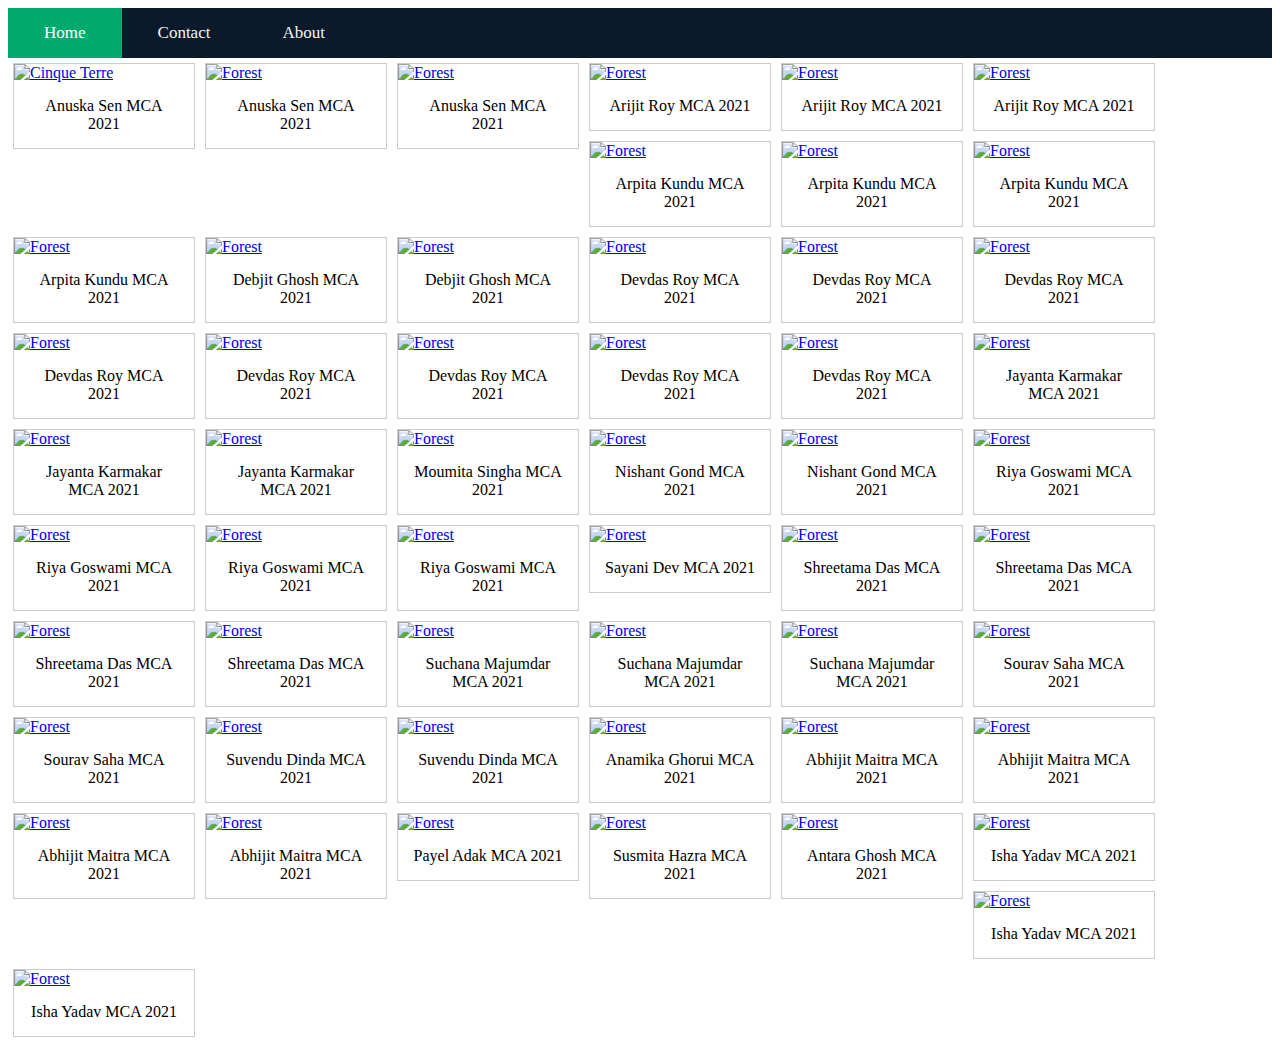
==== commit 78c9aed1: "commit-3" ====
--- a/index.html
+++ b/index.html
@@ -1,32 +1,40 @@
 <!DOCTYPE html>
 <html lang="en">
-\\\
+
 <head>
   <meta charset="UTF-8">
   <meta http-equiv="X-UA-Compatible" content="IE=edge">
   <meta name="viewport" content="width=device-width, initial-scale=1.0">
   <link rel="stylesheet" href="style.css">
+  <link rel="stylesheet" href="https://cdnjs.cloudflare.com/ajax/libs/font-awesome/4.7.0/css/font-awesome.min.css">
+  <link rel="stylesheet" href="https://cdnjs.cloudflare.com/ajax/libs/font-awesome/4.7.0/css/font-awesome.min.css">
   <link rel="stylesheet" href="https://cdnjs.cloudflare.com/ajax/libs/font-awesome/5.15.3/css/all.min.css" />
   <title>RCCIIT</title>
-  <style>
-  </style>
+  <style></style>
 </head>
 
 <body>
   <header>
-    <nav id='cssmenu'>
-      <div class="logo"><a href="index.html">MCA Depertment </a></div>
-      <div id="head-mobile"></div>
-      <div class="button"></div>
-      <ul>
-        <li class='active'><a href='#'>HOME</a></li>
-        <li><a href='about.html'>ABOUT</a></li>
-        <li><a href='about.html'>CONTACT</a></li>
-      </ul>
-    </nav>
+    <div class="topnav" id="myTopnav">
+      <a href="index.html" class="active">Home</a>
+      <a href="contact.html">Contact</a>
+      <a href="about.html">About</a>
+      <a href="javascript:void(0);" class="icon" onclick="myFunction()">
+        <i class="fa fa-bars"></i>
+      </a>
+    </div>
   </header>
 
-  <script src="app.js"></script>
+  <script>
+    function myFunction() {
+      var x = document.getElementById("myTopnav");
+      if (x.className === "topnav") {
+        x.className += " responsive";
+      } else {
+        x.className = "topnav";
+      }
+    }
+  </script>
 
 
   <div class="gallery">
--- a/style.css
+++ b/style.css
@@ -78,472 +78,115 @@
 
 
 
-
-
 /* Frome here Navbar CSS code */
 
-* {
-  margin: 0;
-  padding: 0;
-  text-decoration: none;
+/* Add a black background color to the top navigation */
+.topnav {
+  background-color: rgb(11, 26, 43);
+  overflow: hidden;
+  /*
+  position: fixed;
+  top: 0;
+  width: 100%;*/
 }
 
-body {
-  background: #fff;
+/* Style the links inside the navigation bar */
+.topnav a {
+  float: left;
+  display: block;
+  color: #f2f2f2;
+  text-align: center;
+  padding: 15px 36px;
+  text-decoration: none;
+  font-size: 17px;
 }
 
-header {
-  position: relative;
-  width: 100%;
-  background: #333;
+/* Change the color of links on hover */
+.topnav a:hover {
+  background-color: #ddd;
+  color: black;
 }
 
-.logo {
-  position: relative;
-  z-index: 123;
-  padding: 10px;
-  font: 18px verdana;
-  color: #6ddb07;
-  float: left;
-  width: 15%;
+/* Add an active class to highlight the current page */
+.topnav a.active {
+  background-color: #04AA6D;
+  color: white;
 }
 
-.logo a {
-  color: #6ddb07;
-}
-
-nav {
-  position: relative;
-  width: 980px;
-  margin: 0 auto;
-}
-
-#cssmenu,
-#cssmenu ul,
-#cssmenu ul li,
-#cssmenu ul li a,
-#cssmenu #head-mobile {
-  border: 0;
-  list-style: none;
-  line-height: 1;
-  display: block;
-  position: relative;
-  -webkit-box-sizing: border-box;
-  -moz-box-sizing: border-box;
-  box-sizing: border-box;
-}
-
-#cssmenu:after,
-#cssmenu>ul:after {
-  content: ".";
-  display: block;
-  clear: both;
-  visibility: hidden;
-  line-height: 0;
-  height: 0;
-}
-
-#cssmenu #head-mobile {
+/* Hide the link that should open and close the topnav on small screens */
+.topnav .icon {
   display: none;
 }
 
-#cssmenu {
-  font-family: sans-serif;
-  background: #333;
-}
-
-#cssmenu>ul>li {
-  float: left;
-}
-
-#cssmenu>ul>li>a {
-  padding: 17px;
-  font-size: 12px;
-  letter-spacing: 1px;
-  text-decoration: none;
-  color: #ddd;
-  font-weight: 700;
-}
-
-#cssmenu>ul>li:hover>a,
-#cssmenu ul li.active a {
-  color: #fff;
-}
-
-#cssmenu>ul>li:hover,
-#cssmenu ul li.active:hover,
-#cssmenu ul li.active,
-#cssmenu ul li.has-sub.active:hover {
-  background: #448d00 !important;
-  -webkit-transition: background 0.3s ease;
-  -ms-transition: background 0.3s ease;
-  transition: background 0.3s ease;
-}
-
-#cssmenu>ul>li.has-sub>a {
-  padding-right: 30px;
-}
-
-#cssmenu>ul>li.has-sub>a:after {
-  position: absolute;
-  top: 22px;
-  right: 11px;
-  width: 8px;
-  height: 2px;
-  display: block;
-  background: #ddd;
-  content: "";
-}
-
-#cssmenu>ul>li.has-sub>a:before {
-  position: absolute;
-  top: 19px;
-  right: 14px;
-  display: block;
-  width: 2px;
-  height: 8px;
-  background: #ddd;
-  content: "";
-  -webkit-transition: all 0.25s ease;
-  -ms-transition: all 0.25s ease;
-  transition: all 0.25s ease;
-}
-
-#cssmenu>ul>li.has-sub:hover>a:before {
-  top: 23px;
-  height: 0;
-}
-
-#cssmenu ul ul {
-  position: absolute;
-  left: -9999px;
-}
-
-#cssmenu ul ul li {
-  height: 0;
-  -webkit-transition: all 0.25s ease;
-  -ms-transition: all 0.25s ease;
-  background: #333;
-  transition: all 0.25s ease;
-}
-
-#cssmenu>ul>li:hover>a,
-#cssmenu>ul>li:hover.active>a {
-  background: #000 url(images/hover.png) repeat;
-  text-shadow: 0 -1px 0 #97321f;
-  text-shadow: 0 -1px 0 rgba(122, 42, 26, 0.64);
-}
-
-#cssmenu li:hover>ul {
-  left: auto;
-}
-
-#cssmenu li:hover>ul>li {
-  height: 35px;
-}
-
-#cssmenu ul ul ul {
-  margin-left: 100%;
-  top: 0;
-}
-
-#cssmenu ul ul li a {
-  border-bottom: 1px solid rgba(150, 150, 150, 0.15);
-  padding: 11px 15px;
-  width: 170px;
-  font-size: 12px;
-  text-decoration: none;
-  color: #ddd;
-  font-weight: 400;
-}
-
-#cssmenu ul ul li:last-child>a,
-#cssmenu ul ul li.last-item>a {
-  border-bottom: 0;
-}
-
-#cssmenu ul ul li:hover>a,
-#cssmenu ul ul li a:hover {
-  color: #fff;
-}
-
-#cssmenu ul ul li.has-sub>a:after {
-  position: absolute;
-  top: 16px;
-  right: 11px;
-  width: 8px;
-  height: 2px;
-  display: block;
-  background: #ddd;
-  content: "";
-}
-
-#cssmenu ul ul li.has-sub>a:before {
-  position: absolute;
-  top: 13px;
-  right: 14px;
-  display: block;
-  width: 2px;
-  height: 8px;
-  background: #ddd;
-  content: "";
-  -webkit-transition: all 0.25s ease;
-  -ms-transition: all 0.25s ease;
-  transition: all 0.25s ease;
-}
-
-#cssmenu ul ul>li.has-sub:hover>a:before {
-  top: 17px;
-  height: 0;
-}
-
-#cssmenu ul ul li.has-sub:hover,
-#cssmenu ul li.has-sub ul li.has-sub ul li:hover {
-  background: #363636;
-}
-
-#cssmenu ul ul ul li.active a {
-  border-left: 1px solid #333;
-}
-
-#cssmenu>ul>li.has-sub>ul>li.active>a,
-#cssmenu>ul ul>li.has-sub>ul>li.active>a {
-  border-top: 1px solid #333;
-}
-
-@media screen and (max-width: 1000px) {
-  .logo {
-    position: absolute;
-    top: 0;
-    left: 0;
-    width: 100%;
-    height: 46px;
-    text-align: center;
-    padding: 10px 0 0 0;
-    float: none;
-  }
-
-  .logo2 {
+/* When the screen is less than 600 pixels wide, hide all links, except for the first one ("Home"). Show the link that contains should open and close the topnav (.icon) */
+@media screen and (max-width: 600px) {
+  .topnav a:not(:first-child) {
     display: none;
   }
 
-  nav {
-    width: 100%;
+  .topnav a.icon {
+    float: right;
+    display: block;
+  }
+}
+
+/* The "responsive" class is added to the topnav with JavaScript when the user clicks on the icon. This class makes the topnav look good on small screens (display the links vertically instead of horizontally) */
+@media screen and (max-width: 600px) {
+  .topnav.responsive {
+    position: relative;
   }
 
-  #cssmenu {
-    width: 100%;
-  }
-
-  #cssmenu ul {
-    width: 100%;
-    display: none;
-  }
-
-  #cssmenu ul li {
-    width: 100%;
-    border-top: 1px solid #444;
-  }
-
-  #cssmenu ul li:hover {
-    background: #363636;
-  }
-
-  #cssmenu ul ul li,
-  #cssmenu li:hover>ul>li {
-    height: auto;
-  }
-
-  #cssmenu ul li a,
-  #cssmenu ul ul li a {
-    width: 100%;
-    border-bottom: 0;
-  }
-
-  #cssmenu>ul>li {
-    float: none;
-  }
-
-  #cssmenu ul ul li a {
-    padding-left: 25px;
-  }
-
-  #cssmenu ul ul li {
-    background: #333 !important;
-  }
-
-  #cssmenu ul ul li:hover {
-    background: #363636 !important;
-  }
-
-  #cssmenu ul ul ul li a {
-    padding-left: 35px;
-  }
-
-  #cssmenu ul ul li a {
-    color: #ddd;
-    background: none;
-  }
-
-  #cssmenu ul ul li:hover>a,
-  #cssmenu ul ul li.active>a {
-    color: #fff;
-  }
-
-  #cssmenu ul ul,
-  #cssmenu ul ul ul {
-    position: relative;
-    left: 0;
-    width: 100%;
-    margin: 0;
-    text-align: left;
-  }
-
-  #cssmenu>ul>li.has-sub>a:after,
-  #cssmenu>ul>li.has-sub>a:before,
-  #cssmenu ul ul>li.has-sub>a:after,
-  #cssmenu ul ul>li.has-sub>a:before {
-    display: none;
-  }
-
-  #cssmenu #head-mobile {
-    display: block;
-    padding: 23px;
-    color: #ddd;
-    font-size: 12px;
-    font-weight: 700;
-  }
-
-  .button {
-    width: 55px;
-    height: 46px;
+  .topnav.responsive a.icon {
     position: absolute;
     right: 0;
     top: 0;
-    cursor: pointer;
-    z-index: 12399994;
   }
 
-  .button:after {
-    position: absolute;
-    top: 22px;
-    right: 20px;
+  .topnav.responsive a {
+    float: none;
     display: block;
-    height: 4px;
-    width: 20px;
-    border-top: 2px solid #dddddd;
-    border-bottom: 2px solid #dddddd;
-    content: "";
+    text-align: left;
   }
+}
 
-  .button:before {
-    -webkit-transition: all 0.3s ease;
-    -ms-transition: all 0.3s ease;
-    transition: all 0.3s ease;
-    position: absolute;
-    top: 16px;
-    right: 20px;
-    display: block;
-    height: 2px;
-    width: 20px;
-    background: #ddd;
-    content: "";
-  }
 
-  .button.menu-opened:after {
-    -webkit-transition: all 0.3s ease;
-    -ms-transition: all 0.3s ease;
-    transition: all 0.3s ease;
-    top: 23px;
-    border: 0;
-    height: 2px;
-    width: 19px;
-    background: #fff;
-    -webkit-transform: rotate(45deg);
-    -moz-transform: rotate(45deg);
-    -ms-transform: rotate(45deg);
-    -o-transform: rotate(45deg);
-    transform: rotate(45deg);
-  }
 
-  .button.menu-opened:before {
-    top: 23px;
-    background: #fff;
-    width: 19px;
-    -webkit-transform: rotate(-45deg);
-    -moz-transform: rotate(-45deg);
-    -ms-transform: rotate(-45deg);
-    -o-transform: rotate(-45deg);
-    transform: rotate(-45deg);
-  }
 
-  #cssmenu .submenu-button {
-    position: absolute;
-    z-index: 99;
-    right: 0;
-    top: 0;
-    display: block;
-    border-left: 1px solid #444;
-    height: 46px;
-    width: 46px;
-    cursor: pointer;
-  }
 
-  #cssmenu .submenu-button.submenu-opened {
-    background: #262626;
-  }
 
-  #cssmenu ul ul .submenu-button {
-    height: 34px;
-    width: 34px;
-  }
 
-  #cssmenu .submenu-button:after {
-    position: absolute;
-    top: 22px;
-    right: 19px;
-    width: 8px;
-    height: 2px;
-    display: block;
-    background: #ddd;
-    content: "";
-  }
 
-  #cssmenu ul ul .submenu-button:after {
-    top: 15px;
-    right: 13px;
-  }
 
-  #cssmenu .submenu-button.submenu-opened:after {
-    background: #fff;
-  }
 
-  #cssmenu .submenu-button:before {
-    position: absolute;
-    top: 19px;
-    right: 22px;
-    display: block;
-    width: 2px;
-    height: 8px;
-    background: #ddd;
-    content: "";
-  }
+/* About Page */
 
-  #cssmenu ul ul .submenu-button:before {
-    top: 12px;
-    right: 16px;
-  }
 
-  #cssmenu .submenu-button.submenu-opened:before {
-    display: none;
-  }
+.column {
+  float: left;
+  width: 33.3%;
+  margin-bottom: 16px;
+  padding: 0 8px;
+}
 
-  #cssmenu ul ul ul li.active a {
-    border-left: none;
-  }
+.card {
+  box-shadow: 0 15px 8px 0 rgba(0, 0, 0, 0.2);
+  margin: 8px;
+}
 
-  #cssmenu>ul>li.has-sub>ul>li.active>a,
-  #cssmenu>ul ul>li.has-sub>ul>li.active>a {
-    border-top: none;
-  }
+.about-section {
+  padding: 40px;
+  text-align: center;
+  background-color: #474e5d;
+  color: white;
+}
+
+.container {
+  padding: 0 26px;
+}
+
+.container::after,
+.row::after {
+  content: "";
+  clear: both;
+  display: table;
 }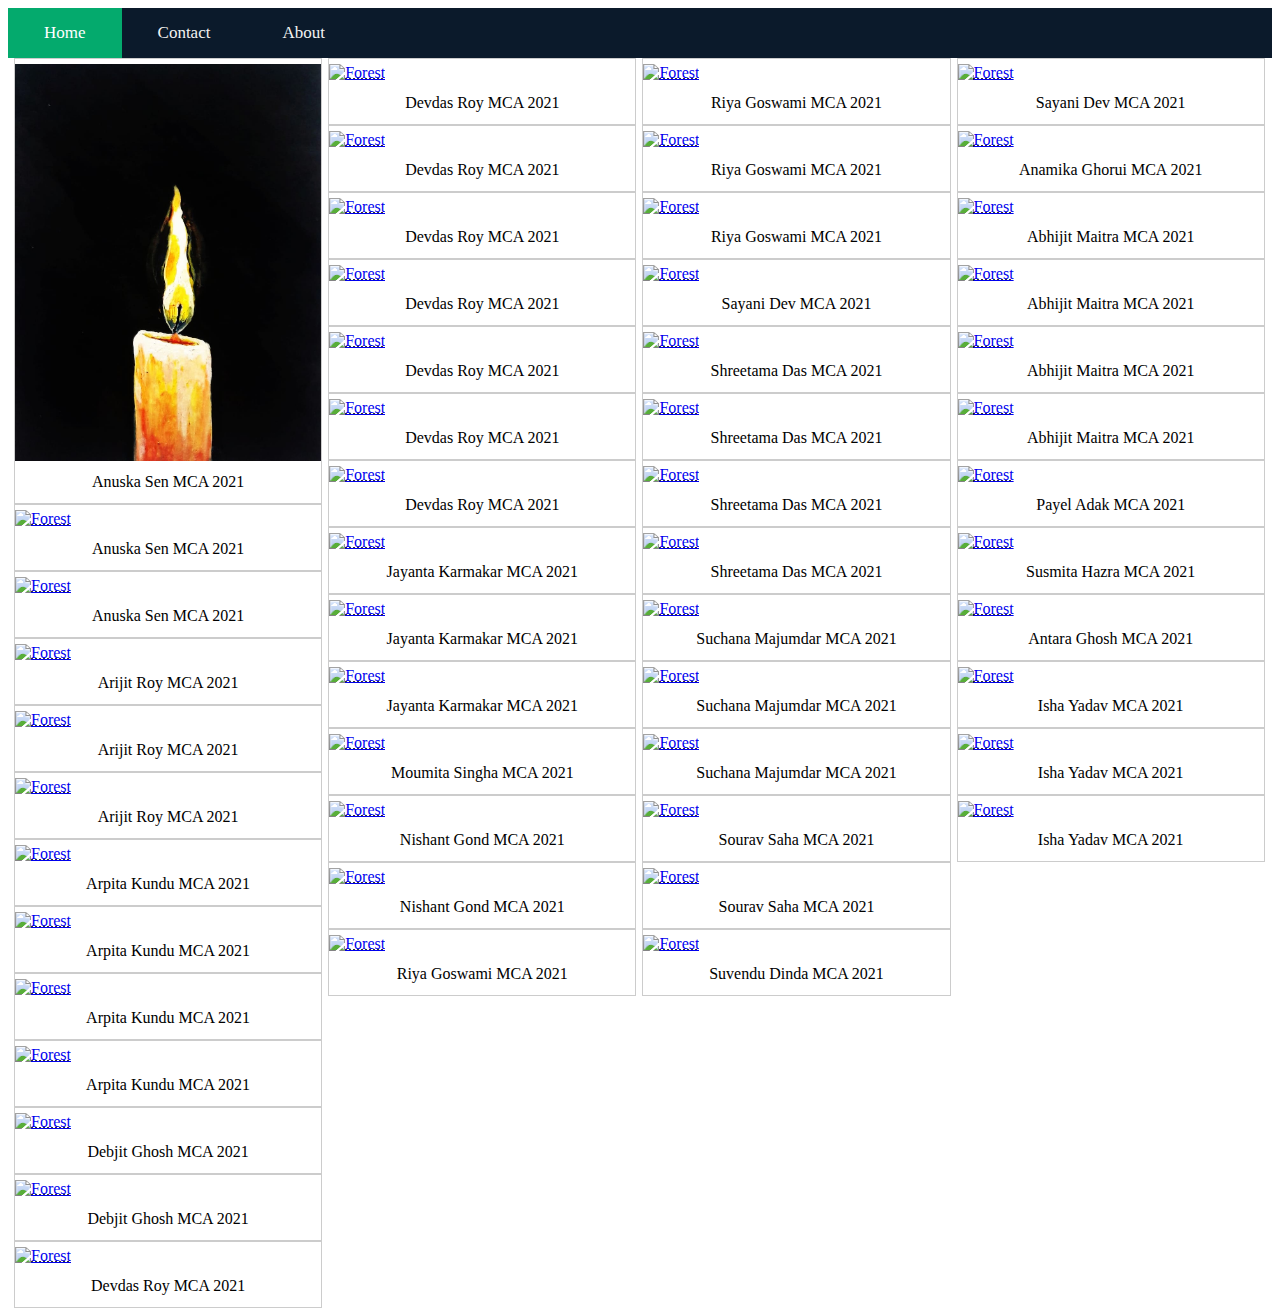
==== commit ff2b8625: "commit-4" ====
--- a/index.html
+++ b/index.html
@@ -36,325 +36,387 @@
     }
   </script>
 
-
-  <div class="gallery">
-    <a target="_blank" href="photos/Anushka_Sen (1).jpg">
-      <img src="photos/Anushka_Sen (1).jpg" alt="Cinque Terre" width="600" height="400">
-    </a>
-    <div class="desc">Anuska Sen MCA 2021</div>
+  <div class="row">
+    <div class="column-row">
+      <div class="gallery">
+        <abbr title="RCCIIT MCA">
+          <a target="_blank" href="./Photos/Anushka_Sen (1).jpg">
+            <img src="./Photos/Anushka_Sen (1).jpg" alt="Forest" width="600" height="400">
+          </a></abbr>
+        <div class="desc">Anuska Sen MCA 2021</div>
+      </div>
+      <div class="gallery">
+        <abbr title="RCCIIT MCA">
+          <a target="_blank" href="./photos/Anushka_Sen (2).jpg">
+            <img src="./photos/Anushka_Sen (2).jpg" alt="Forest" width="600" height="400">
+          </a></abbr>
+        <div class="desc">Anuska Sen MCA 2021</div>
+      </div>
+      <div class="gallery">
+        <abbr title="RCCIIT MCA">
+          <a target="_blank" href="./photos/Anushka_Sen (3).jpg">
+            <img src="./photos/Anushka_Sen (3).jpg" alt="Forest" width="600" height="400">
+          </a></abbr>
+        <div class="desc">Anuska Sen MCA 2021</div>
+      </div>
+      <div class="gallery">
+        <abbr title="RCCIIT MCA">
+          <a target="_blank" href="./photos/Arijit_Roy (1).jpg">
+            <img src="./photos/Arijit_Roy (1).jpg" alt="Forest" width="600" height="400">
+          </a></abbr>
+        <div class="desc">Arijit Roy MCA 2021</div>
+      </div>
+      <div class="gallery">
+        <abbr title="RCCIIT MCA">
+          <a target="_blank" href="./photos/Arijit_Roy (2).jpg">
+            <img src="./photos/Arijit_Roy (2).jpg" alt="Forest" width="600" height="400">
+          </a></abbr>
+        <div class="desc">Arijit Roy MCA 2021</div>
+      </div>
+      <div class="gallery">
+        <abbr title="RCCIIT MCA">
+          <a target="_blank" href="./photos/Arijit_Roy (3).jpg">
+            <img src="./photos/Arijit_Roy (3).jpg" alt="Forest" width="600" height="400">
+          </a></abbr>
+        <div class="desc">Arijit Roy MCA 2021</div>
+      </div>
+      <div class="gallery">
+        <abbr title="RCCIIT MCA">
+          <a target="_blank" href="./photos/Arpita_kundu (1).jpg">
+            <img src="./photos/Arpita_kundu (1).jpg" alt="Forest" width="600" height="400">
+          </a></abbr>
+        <div class="desc">Arpita Kundu MCA 2021</div>
+      </div>
+      <div class="gallery">
+        <abbr title="RCCIIT MCA">
+          <a target="_blank" href="./photos/Arpita_Kundu (2).jpg">
+            <img src="./photos/Arpita_Kundu (2).jpg" alt="Forest" width="600" height="400">
+          </a></abbr>
+        <div class="desc">Arpita Kundu MCA 2021</div>
+      </div>
+      <div class="gallery">
+        <abbr title="RCCIIT MCA">
+          <a target="_blank" href="./photos/Arpita_Kundu (3).jpg">
+            <img src="./photos/Arpita_Kundu (3).jpg" alt="Forest" width="600" height="400">
+          </a></abbr>
+        <div class="desc">Arpita Kundu MCA 2021</div>
+      </div>
+      <div class="gallery">
+        <abbr title="RCCIIT MCA">
+          <a target="_blank" href="./photos/Arpita_Kundu (4).jpg">
+            <img src="./photos/Arpita_Kundu (4).jpg" alt="Forest" width="600" height="400">
+          </a></abbr>
+        <div class="desc">Arpita Kundu MCA 2021</div>
+      </div>
+      <div class="gallery">
+        <abbr title="RCCIIT MCA">
+          <a target="_blank" href="./photos/Debjit (1).jpeg">
+            <img src="./photos/Debjit (1).jpeg" alt="Forest" width="600" height="400">
+          </a></abbr>
+        <div class="desc">Debjit Ghosh MCA 2021</div>
+      </div>
+      <div class="gallery">
+        <abbr title="RCCIIT MCA">
+          <a target="_blank" href="./photos/Debjit (2).jpeg">
+            <img src="./photos/Debjit (2).jpeg" alt="Forest" width="600" height="400">
+          </a></abbr>
+        <div class="desc">Debjit Ghosh MCA 2021</div>
+      </div>
+      <div class="gallery">
+        <abbr title="RCCIIT MCA">
+          <a target="_blank" href="./photos/Dev_Das (1).jpg">
+            <img src="./photos/Dev_Das (1).jpg" alt="Forest" width="600" height="400">
+          </a></abbr>
+        <div class="desc">Devdas Roy MCA 2021</div>
+      </div>
+    </div>
+    <div class="column-row">
+      <div class="gallery">
+        <abbr title="RCCIIT MCA">
+          <a target="_blank" href="./photos/Dev_Das (2).jpeg">
+            <img src="./photos/Dev_Das (2).jpeg" alt="Forest" width="600" height="400">
+          </a></abbr>
+        <div class="desc">Devdas Roy MCA 2021</div>
+      </div>
+      <div class="gallery">
+        <abbr title="RCCIIT MCA">
+          <a target="_blank" href="./photos/Dev_Das (2).jpg">
+            <img src="./photos/Dev_Das (2).jpg" alt="Forest" width="600" height="400">
+          </a></abbr>
+        <div class="desc">Devdas Roy MCA 2021</div>
+      </div>
+      <div class="gallery">
+        <abbr title="RCCIIT MCA">
+          <a target="_blank" href="./photos/Dev_Das (3).jpg">
+            <img src="./photos/Dev_Das (3).jpg" alt="Forest" width="600" height="400">
+          </a></abbr>
+        <div class="desc">Devdas Roy MCA 2021</div>
+      </div>
+      <div class="gallery">
+        <abbr title="RCCIIT MCA">
+          <a target="_blank" href="./photos/Dev_Das (4).jpg">
+            <img src="./photos/Dev_Das (4).jpg" alt="Forest" width="600" height="400">
+          </a></abbr>
+        <div class="desc">Devdas Roy MCA 2021</div>
+      </div>
+      <div class="gallery">
+        <abbr title="RCCIIT MCA">
+          <a target="_blank" href="./photos/Dev_Das (5).jpg">
+            <img src="./photos/Dev_Das (5).jpg" alt="Forest" width="600" height="400">
+          </a></abbr>
+        <div class="desc">Devdas Roy MCA 2021</div>
+      </div>
+      <div class="gallery">
+        <abbr title="RCCIIT MCA">
+          <a target="_blank" href="./photos/Dev_Das (6).jpg">
+            <img src="./photos/Dev_Das (6).jpg" alt="Forest" width="600" height="400">
+          </a></abbr>
+        <div class="desc">Devdas Roy MCA 2021</div>
+      </div>
+      <div class="gallery">
+        <abbr title="RCCIIT MCA">
+          <a target="_blank" href="./photos/Dev_Das (7).jpg">
+            <img src="./photos/Dev_Das (7).jpg" alt="Forest" width="600" height="400">
+          </a></abbr>
+        <div class="desc">Devdas Roy MCA 2021</div>
+      </div>
+      <div class="gallery">
+        <abbr title="RCCIIT MCA">
+          <a target="_blank" href="J./photos/ayanta.jpeg">
+            <img src="./photos/Jayanta.jpeg" alt="Forest" width="600" height="400">
+          </a></abbr>
+        <div class="desc">Jayanta Karmakar MCA 2021</div>
+      </div>
+      <div class="gallery">
+        <abbr title="RCCIIT MCA">
+          <a target="_blank" href="./photos/jayanta_banti.jpg">
+            <img src="./photos/jayanta_banti.jpg" alt="Forest" width="600" height="400">
+          </a></abbr>
+        <div class="desc">Jayanta Karmakar MCA 2021</div>
+      </div>
+      <div class="gallery">
+        <abbr title="RCCIIT MCA">
+          <a target="_blank" href="./photos/JayantaKarmakar.jpg">
+            <img src="./photos/JayantaKarmakar.jpg" alt="Forest" width="600" height="400">
+          </a></abbr>
+        <div class="desc">Jayanta Karmakar MCA 2021</div>
+      </div>
+      <div class="gallery">
+        <abbr title="RCCIIT MCA">
+          <a target="_blank" href="./photos/Moumita.jpg">
+            <img src="./photos/Moumita.jpg" alt="Forest" width="600" height="400">
+          </a></abbr>
+        <div class="desc">Moumita Singha MCA 2021</div>
+      </div>
+      <div class="gallery">
+        <abbr title="RCCIIT MCA">
+          <a target="_blank" href="./photos/Nishant_Gond (1).jpg">
+            <img src="./photos/Nishant_Gond (1).jpg" alt="Forest" width="600" height="400">
+          </a></abbr>
+        <div class="desc">Nishant Gond MCA 2021</div>
+      </div>
+      <div class="gallery">
+        <abbr title="RCCIIT MCA">
+          <a target="_blank" href="./photos/Nishant_Gond (2).jpg">
+            <img src="./photos/Nishant_Gond (2).jpg" alt="Forest" width="600" height="400">
+          </a></abbr>
+        <div class="desc">Nishant Gond MCA 2021</div>
+      </div>
+      <div class="gallery">
+        <abbr title="RCCIIT MCA">
+          <a target="_blank" href="./photos/Riya_Goswami (1).jpg">
+            <img src="./photos/Riya_Goswami (1).jpg" alt="Forest" width="600" height="400">
+          </a></abbr>
+        <div class="desc">Riya Goswami MCA 2021</div>
+      </div>
+    </div>
+    <div class="column-row">
+      <div class="gallery">
+        <abbr title="RCCIIT MCA">
+          <a target="_blank" href="./photos/Riya_Goswami (2).jpg">
+            <img src="./photos/Riya_Goswami (2).jpg" alt="Forest" width="600" height="400">
+          </a></abbr>
+        <div class="desc">Riya Goswami MCA 2021</div>
+      </div>
+      <div class="gallery">
+        <abbr title="RCCIIT MCA">
+          <a target="_blank" href="./photos/Riya_Goswami (5).jpg">
+            <img src="./photos/Riya_Goswami (5).jpg" alt="Forest" width="600" height="400">
+          </a></abbr>
+        <div class="desc">Riya Goswami MCA 2021</div>
+      </div>
+      <div class="gallery">
+        <abbr title="RCCIIT MCA">
+          <a target="_blank" href="./photos/Riya_Goswami (6).jpg">
+            <img src="./photos/Riya_Goswami (6).jpg" alt="Forest" width="600" height="400">
+          </a></abbr>
+        <div class="desc">Riya Goswami MCA 2021</div>
+      </div>
+      <div class="gallery">
+        <abbr title="RCCIIT MCA">
+          <a target="_blank" href="./photos/Sayani_Dev.jpeg">
+            <img src="./photos/Sayani_Dev.jpeg" alt="Forest" width="600" height="400">
+          </a></abbr>
+        <div class="desc">Sayani Dev MCA 2021</div>
+      </div>
+      <div class="gallery">
+        <abbr title="RCCIIT MCA">
+          <a target="_blank" href="./photos/Shreetama_Das (1).jpg">
+            <img src="./photos/Shreetama_Das (1).jpg" alt="Forest" width="600" height="400">
+          </a></abbr>
+        <div class="desc">Shreetama Das MCA 2021</div>
+      </div>
+      <div class="gallery">
+        <abbr title="RCCIIT MCA">
+          <a target="_blank" href="./photos/Shreetama_Das (2).jpg">
+            <img src="./photos/Shreetama_Das (2).jpg" alt="Forest" width="600" height="400">
+          </a></abbr>
+        <div class="desc">Shreetama Das MCA 2021</div>
+      </div>
+      <div class="gallery">
+        <abbr title="RCCIIT MCA">
+          <a target="_blank" href="./photos/Shreetama_Das (3).jpg">
+            <img src="./photos/Shreetama_Das (3).jpg" alt="Forest" width="600" height="400">
+          </a></abbr>
+        <div class="desc">Shreetama Das MCA 2021</div>
+      </div>
+      <div class="gallery">
+        <abbr title="RCCIIT MCA">
+          <a target="_blank" href="./photos/Shreetama_Das (4).jpg">
+            <img src="./photos/Shreetama_Das (4).jpg" alt="Forest" width="600" height="400">
+          </a></abbr>
+        <div class="desc">Shreetama Das MCA 2021</div>
+      </div>
+      <div class="gallery">
+        <abbr title="RCCIIT MCA">
+          <a target="_blank" href="./photos/Suchana_majumdar (1).jpeg">
+            <img src="./photos/Suchana_majumdar (1).jpeg" alt="Forest" width="600" height="400">
+          </a></abbr>
+        <div class="desc">Suchana Majumdar MCA 2021</div>
+      </div>
+      <div class="gallery">
+        <abbr title="RCCIIT MCA">
+          <a target="_blank" href="./photos/Suchana_majumdar (1).jpg">
+            <img src="./photos/Suchana_majumdar (1).jpg" alt="Forest" width="600" height="400">
+          </a></abbr>
+        <div class="desc">Suchana Majumdar MCA 2021</div>
+      </div>
+      <div class="gallery">
+        <abbr title="RCCIIT MCA">
+          <a target="_blank" href="./photos/Suchana_majumdar (2).jpeg">
+            <img src="./photos/Suchana_majumdar (2).jpeg" alt="Forest" width="600" height="400">
+          </a></abbr>
+        <div class="desc">Suchana Majumdar MCA 2021</div>
+      </div>
+      <div class="gallery">
+        <abbr title="RCCIIT MCA">
+          <a target="_blank" href="./photos/Sourav_Saha (1).jpg">
+            <img src="./photos/Sourav_Saha (1).jpg" alt="Forest" width="600" height="400">
+          </a></abbr>
+        <div class="desc">Sourav Saha MCA 2021</div>
+      </div>
+      <div class="gallery">
+        <abbr title="RCCIIT MCA">
+          <a target="_blank" href="./photos/Sourav_Saha (2).jpg">
+            <img src="./photos/Sourav_Saha (2).jpg" alt="Forest" width="600" height="400">
+          </a></abbr>
+        <div class="desc">Sourav Saha MCA 2021</div>
+      </div>
+      <div class="gallery">
+        <abbr title="RCCIIT MCA">
+          <a target="_blank" href="./photos/Suvendu_Dinda (1).jpeg">
+            <img src="./photos/Suvendu_Dinda (1).jpeg" alt="Forest" width="600" height="400">
+          </a></abbr>
+        <div class="desc">Suvendu Dinda MCA 2021</div>
+      </div>
+    </div>
+    <div class="column-row">
+      <div class="gallery">
+        <abbr title="RCCIIT MCA">
+          <a target="_blank" href="./photos/Sayani_Dev.jpeg">
+            <img src="./photos/Sayani_Dev.jpeg" alt="Forest" width="600" height="400">
+          </a></abbr>
+        <div class="desc">Sayani Dev MCA 2021</div>
+      </div>
+      <div class="gallery">
+        <abbr title="RCCIIT MCA">
+          <a target="_blank" href="./photos/Anamika.jpeg">
+            <img src="./photos/Anamika.jpeg" alt="Forest" width="600" height="400">
+          </a></abbr>
+        <div class="desc">Anamika Ghorui MCA 2021</div>
+      </div>
+      <div class="gallery">
+        <abbr title="RCCIIT MCA">
+          <a target="_blank" href="./photos/Abhijit_Maitra (2).jpg">
+            <img src="./photos/Abhijit_Maitra (2).jpg" alt="Forest" width="600" height="400">
+          </a></abbr>
+        <div class="desc">Abhijit Maitra MCA 2021</div>
+      </div>
+      <div class="gallery">
+        <abbr title="RCCIIT MCA">
+          <a target="_blank" href="./photos/Abhijit_Maitra (3).jpg">
+            <img src="./photos/Abhijit_Maitra (3).jpg" alt="Forest" width="600" height="400">
+          </a></abbr>
+        <div class="desc">Abhijit Maitra MCA 2021</div>
+      </div>
+      <div class="gallery">
+        <abbr title="RCCIIT MCA">
+          <a target="_blank" href="./photos/Abhijit_Maitra (4).jpg">
+            <img src="./photos/Abhijit_Maitra (4).jpg" alt="Forest" width="600" height="400">
+          </a></abbr>
+        <div class="desc">Abhijit Maitra MCA 2021</div>
+      </div>
+      <div class="gallery">
+        <abbr title="RCCIIT MCA">
+          <a target="_blank" href="./photos/Abhijit_Maitra (5).jpg">
+            <img src="./photos/Abhijit_Maitra (5).jpg" alt="Forest" width="600" height="400">
+          </a></abbr>
+        <div class="desc">Abhijit Maitra MCA 2021</div>
+      </div>
+      <div class="gallery">
+        <abbr title="RCCIIT MCA">
+          <a target="_blank" href="./photos/PAYEL_ADAK.jpg">
+            <img src="./photos/PAYEL_ADAK.jpg" alt="Forest" width="600" height="400">
+          </a></abbr>
+        <div class="desc">Payel Adak MCA 2021</div>
+      </div>
+      <div class="gallery">
+        <abbr title="RCCIIT MCA">
+          <a target="_blank" href="./photos/SUSMITA_HAZRA.jpeg">
+            <img src="./photos/SUSMITA_HAZRA.jpeg" alt="Forest" width="600" height="400">
+          </a></abbr>
+        <div class="desc">Susmita Hazra MCA 2021</div>
+      </div>
+      <div class="gallery">
+        <abbr title="RCCIIT MCA">
+          <a target="_blank" href="./photos/ANTARA_GHOSH.jpg">
+            <img src="./photos/ANTARA_GHOSH.jpg" alt="Forest" width="600" height="400">
+          </a></abbr>
+        <div class="desc">Antara Ghosh MCA 2021</div>
+      </div>
+      <div class="gallery">
+        <abbr title="RCCIIT MCA">
+          <a target="_blank" href="./photos/Isha_Yadav (1).jpg">
+            <img src="./photos/Isha_Yadav (1).jpg" alt="Forest" width="600" height="400">
+          </a></abbr>
+        <div class="desc">Isha Yadav MCA 2021</div>
+      </div>
+      <div class="gallery">
+        <abbr title="RCCIIT MCA">
+          <a target="_blank" href="./photos/Isha_Yadav (2).jpg">
+            <img src="./photos/Isha_Yadav (2).jpg" alt="Forest" width="600" height="400">
+          </a></abbr>
+        <div class="desc">Isha Yadav MCA 2021</div>
+      </div>
+      <div class="gallery">
+        <abbr title="RCCIIT MCA">
+          <a target="_blank" href="./photos/Isha_Yadav (3).jpg">
+            <img src="./photos/Isha_Yadav (3).jpg" alt="Forest" width="600" height="400">
+          </a></abbr>
+        <div class="desc">Isha Yadav MCA 2021</div>
+      </div>
+    </div>
   </div>
-  <div class="gallery">
-    <a target="_blank" href="photos/Anushka_Sen (2).jpg">
-      <img src="photos/Anushka_Sen (2).jpg" alt="Forest" width="600" height="400">
-    </a>
-    <div class="desc">Anuska Sen MCA 2021</div>
-  </div>
-  <div class="gallery">
-    <a target="_blank" href="photos/Anushka_Sen (3).jpg">
-      <img src="photos/Anushka_Sen (3).jpg" alt="Forest" width="600" height="400">
-    </a>
-    <div class="desc">Anuska Sen MCA 2021</div>
-  </div>
-  <div class="gallery">
-    <a target="_blank" href="photos/Arijit_Roy (1).jpg">
-      <img src="photos/Arijit_Roy (1).jpg" alt="Forest" width="600" height="400">
-    </a>
-    <div class="desc">Arijit Roy MCA 2021</div>
-  </div>
-  <div class="gallery">
-    <a target="_blank" href="photos/Arijit_Roy (2).jpg">
-      <img src="photos/Arijit_Roy (2).jpg" alt="Forest" width="600" height="400">
-    </a>
-    <div class="desc">Arijit Roy MCA 2021</div>
-  </div>
-  <div class="gallery">
-    <a target="_blank" href="photos/Arijit_Roy (3).jpg">
-      <img src="photos/Arijit_Roy (3).jpg" alt="Forest" width="600" height="400">
-    </a>
-    <div class="desc">Arijit Roy MCA 2021</div>
-  </div>
-  <div class="gallery">
-    <a target="_blank" href="photos/Arpita_kundu (1).jpg">
-      <img src="photos/Arpita_kundu (1).jpg" alt="Forest" width="600" height="400">
-    </a>
-    <div class="desc">Arpita Kundu MCA 2021</div>
-  </div>
-  <div class="gallery">
-    <a target="_blank" href="photos/Arpita_Kundu (2).jpg">
-      <img src="photos/Arpita_Kundu (2).jpg" alt="Forest" width="600" height="400">
-    </a>
-    <div class="desc">Arpita Kundu MCA 2021</div>
-  </div>
-  <div class="gallery">
-    <a target="_blank" href="photos/Arpita_Kundu (3).jpg">
-      <img src="photos/Arpita_Kundu (3).jpg" alt="Forest" width="600" height="400">
-    </a>
-    <div class="desc">Arpita Kundu MCA 2021</div>
-  </div>
-  <div class="gallery">
-    <a target="_blank" href="photos/Arpita_Kundu (4).jpg">
-      <img src="photos/Arpita_Kundu (4).jpg" alt="Forest" width="600" height="400">
-    </a>
-    <div class="desc">Arpita Kundu MCA 2021</div>
-  </div>
-  <div class="gallery">
-    <a target="_blank" href="photos/Debjit (1).jpeg">
-      <img src="photos/Debjit (1).jpeg" alt="Forest" width="600" height="400">
-    </a>
-    <div class="desc">Debjit Ghosh MCA 2021</div>
-  </div>
-  <div class="gallery">
-    <a target="_blank" href="photos/Debjit (2).jpeg">
-      <img src="photos/Debjit (2).jpeg" alt="Forest" width="600" height="400">
-    </a>
-    <div class="desc">Debjit Ghosh MCA 2021</div>
-  </div>
-  <div class="gallery">
-    <a target="_blank" href="photos/Dev_Das (1).jpg">
-      <img src="photos/Dev_Das (1).jpg" alt="Forest" width="600" height="400">
-    </a>
-    <div class="desc">Devdas Roy MCA 2021</div>
-  </div>
-  <div class="gallery">
-    <a target="_blank" href="photos/Dev_Das (2).jpeg">
-      <img src="photos/Dev_Das (2).jpeg" alt="Forest" width="600" height="400">
-    </a>
-    <div class="desc">Devdas Roy MCA 2021</div>
-  </div>
-  <div class="gallery">
-    <a target="_blank" href="photos/Dev_Das (2).jpg">
-      <img src="photos/Dev_Das (2).jpg" alt="Forest" width="600" height="400">
-    </a>
-    <div class="desc">Devdas Roy MCA 2021</div>
-  </div>
-  <div class="gallery">
-    <a target="_blank" href="photos/Dev_Das (3).jpg">
-      <img src="photos/Dev_Das (3).jpg" alt="Forest" width="600" height="400">
-    </a>
-    <div class="desc">Devdas Roy MCA 2021</div>
-  </div>
-  <div class="gallery">
-    <a target="_blank" href="photos/Dev_Das (4).jpg">
-      <img src="photos/Dev_Das (4).jpg" alt="Forest" width="600" height="400">
-    </a>
-    <div class="desc">Devdas Roy MCA 2021</div>
-  </div>
-  <div class="gallery">
-    <a target="_blank" href="photos/Dev_Das (5).jpg">
-      <img src="photos/Dev_Das (5).jpg" alt="Forest" width="600" height="400">
-    </a>
-    <div class="desc">Devdas Roy MCA 2021</div>
-  </div>
-  <div class="gallery">
-    <a target="_blank" href="photos/Dev_Das (6).jpg">
-      <img src="photos/Dev_Das (6).jpg" alt="Forest" width="600" height="400">
-    </a>
-    <div class="desc">Devdas Roy MCA 2021</div>
-  </div>
-  <div class="gallery">
-    <a target="_blank" href="photos/Dev_Das (7).jpg">
-      <img src="photos/Dev_Das (7).jpg" alt="Forest" width="600" height="400">
-    </a>
-    <div class="desc">Devdas Roy MCA 2021</div>
-  </div>
-  <div class="gallery">
-    <a target="_blank" href="Jphotos/ayanta.jpeg">
-      <img src="photos/Jayanta.jpeg" alt="Forest" width="600" height="400">
-    </a>
-    <div class="desc">Jayanta Karmakar MCA 2021</div>
-  </div>
-  <div class="gallery">
-    <a target="_blank" href="photos/jayanta_banti.jpg">
-      <img src="photos/jayanta_banti.jpg" alt="Forest" width="600" height="400">
-    </a>
-    <div class="desc">Jayanta Karmakar MCA 2021</div>
-  </div>
-  <div class="gallery">
-    <a target="_blank" href="photos/JayantaKarmakar.jpg">
-      <img src="photos/JayantaKarmakar.jpg" alt="Forest" width="600" height="400">
-    </a>
-    <div class="desc">Jayanta Karmakar MCA 2021</div>
-  </div>
-  <div class="gallery">
-    <a target="_blank" href="photos/Moumita.jpg">
-      <img src="photos/Moumita.jpg" alt="Forest" width="600" height="400">
-    </a>
-    <div class="desc">Moumita Singha MCA 2021</div>
-  </div>
-  <div class="gallery">
-    <a target="_blank" href="photos/Nishant_Gond (1).jpg">
-      <img src="photos/Nishant_Gond (1).jpg" alt="Forest" width="600" height="400">
-    </a>
-    <div class="desc">Nishant Gond MCA 2021</div>
-  </div>
-  <div class="gallery">
-    <a target="_blank" href="photos/Nishant_Gond (2).jpg">
-      <img src="photos/Nishant_Gond (2).jpg" alt="Forest" width="600" height="400">
-    </a>
-    <div class="desc">Nishant Gond MCA 2021</div>
-  </div>
-  <div class="gallery">
-    <a target="_blank" href="photos/Riya_Goswami (1).jpg">
-      <img src="photos/Riya_Goswami (1).jpg" alt="Forest" width="600" height="400">
-    </a>
-    <div class="desc">Riya Goswami MCA 2021</div>
-  </div>
-  <div class="gallery">
-    <a target="_blank" href="photos/Riya_Goswami (2).jpg">
-      <img src="photos/Riya_Goswami (2).jpg" alt="Forest" width="600" height="400">
-    </a>
-    <div class="desc">Riya Goswami MCA 2021</div>
-  </div>
-  <div class="gallery">
-    <a target="_blank" href="photos/Riya_Goswami (5).jpg">
-      <img src="photos/Riya_Goswami (5).jpg" alt="Forest" width="600" height="400">
-    </a>
-    <div class="desc">Riya Goswami MCA 2021</div>
-  </div>
-  <div class="gallery">
-    <a target="_blank" href="photos/Riya_Goswami (6).jpg">
-      <img src="photos/Riya_Goswami (6).jpg" alt="Forest" width="600" height="400">
-    </a>
-    <div class="desc">Riya Goswami MCA 2021</div>
-  </div>
-  <div class="gallery">
-    <a target="_blank" href="photos/Sayani_Dev.jpeg">
-      <img src="photos/Sayani_Dev.jpeg" alt="Forest" width="600" height="400">
-    </a>
-    <div class="desc">Sayani Dev MCA 2021</div>
-  </div>
-  <div class="gallery">
-    <a target="_blank" href="photos/Shreetama_Das (1).jpg">
-      <img src="photos/Shreetama_Das (1).jpg" alt="Forest" width="600" height="400">
-    </a>
-    <div class="desc">Shreetama Das MCA 2021</div>
-  </div>
-  <div class="gallery">
-    <a target="_blank" href="photos/Shreetama_Das (2).jpg">
-      <img src="photos/Shreetama_Das (2).jpg" alt="Forest" width="600" height="400">
-    </a>
-    <div class="desc">Shreetama Das MCA 2021</div>
-  </div>
-  <div class="gallery">
-    <a target="_blank" href="photos/Shreetama_Das (3).jpg">
-      <img src="photos/Shreetama_Das (3).jpg" alt="Forest" width="600" height="400">
-    </a>
-    <div class="desc">Shreetama Das MCA 2021</div>
-  </div>
-  <div class="gallery">
-    <a target="_blank" href="photos/Shreetama_Das (4).jpg">
-      <img src="photos/Shreetama_Das (4).jpg" alt="Forest" width="600" height="400">
-    </a>
-    <div class="desc">Shreetama Das MCA 2021</div>
-  </div>
-  <div class="gallery">
-    <a target="_blank" href="photos/Suchana_majumdar (1).jpeg">
-      <img src="photos/Suchana_majumdar (1).jpeg" alt="Forest" width="600" height="400">
-    </a>
-    <div class="desc">Suchana Majumdar MCA 2021</div>
-  </div>
-  <div class="gallery">
-    <a target="_blank" href="photos/Suchana_majumdar (1).jpg">
-      <img src="photos/Suchana_majumdar (1).jpg" alt="Forest" width="600" height="400">
-    </a>
-    <div class="desc">Suchana Majumdar MCA 2021</div>
-  </div>
-  <div class="gallery">
-    <a target="_blank" href="photos/Suchana_majumdar (2).jpeg">
-      <img src="photos/Suchana_majumdar (2).jpeg" alt="Forest" width="600" height="400">
-    </a>
-    <div class="desc">Suchana Majumdar MCA 2021</div>
-  </div>
-  <div class="gallery">
-    <a target="_blank" href="photos/Sourav_Saha (1).jpg">
-      <img src="photos/Sourav_Saha (1).jpg" alt="Forest" width="600" height="400">
-    </a>
-    <div class="desc">Sourav Saha MCA 2021</div>
-  </div>
-  <div class="gallery">
-    <a target="_blank" href="photos/Sourav_Saha (2).jpg">
-      <img src="photos/Sourav_Saha (2).jpg" alt="Forest" width="600" height="400">
-    </a>
-    <div class="desc">Sourav Saha MCA 2021</div>
-  </div>
-  <div class="gallery">
-    <a target="_blank" href="photos/Suvendu_Dinda (1).jpeg">
-      <img src="photos/Suvendu_Dinda (1).jpeg" alt="Forest" width="600" height="400">
-    </a>
-    <div class="desc">Suvendu Dinda MCA 2021</div>
-  </div>
-  <div class="gallery">
-    <a target="_blank" href="photos/Suvendu_Dinda (2).jpeg">
-      <img src="photos/Suvendu_Dinda (2).jpeg" alt="Forest" width="600" height="400">
-    </a>
-    <div class="desc">Suvendu Dinda MCA 2021</div>
-  </div>
-  <div class="gallery">
-    <a target="_blank" href="photos/Anamika.jpeg">
-      <img src="photos/Anamika.jpeg" alt="Forest" width="600" height="400">
-    </a>
-    <div class="desc">Anamika Ghorui MCA 2021</div>
-  </div>
-  <div class="gallery">
-    <a target="_blank" href="photos/Abhijit_Maitra (2).jpg">
-      <img src="photos/Abhijit_Maitra (2).jpg" alt="Forest" width="600" height="400">
-    </a>
-    <div class="desc">Abhijit Maitra MCA 2021</div>
-  </div>
-  <div class="gallery">
-    <a target="_blank" href="photos/Abhijit_Maitra (3).jpg">
-      <img src="photos/Abhijit_Maitra (3).jpg" alt="Forest" width="600" height="400">
-    </a>
-    <div class="desc">Abhijit Maitra MCA 2021</div>
-  </div>
-  <div class="gallery">
-    <a target="_blank" href="photos/Abhijit_Maitra (4).jpg">
-      <img src="photos/Abhijit_Maitra (4).jpg" alt="Forest" width="600" height="400">
-    </a>
-    <div class="desc">Abhijit Maitra MCA 2021</div>
-  </div>
-  <div class="gallery">
-    <a target="_blank" href="photos/Abhijit_Maitra (5).jpg">
-      <img src="photos/Abhijit_Maitra (5).jpg" alt="Forest" width="600" height="400">
-    </a>
-    <div class="desc">Abhijit Maitra MCA 2021</div>
-  </div>
-  <div class="gallery">
-    <a target="_blank" href="photos/PAYEL_ADAK.jpg">
-      <img src="photos/PAYEL_ADAK.jpg" alt="Forest" width="600" height="400">
-    </a>
-    <div class="desc">Payel Adak MCA 2021</div>
-  </div>
-  <div class="gallery">
-    <a target="_blank" href="photos/SUSMITA_HAZRA.jpeg">
-      <img src="photos/SUSMITA_HAZRA.jpeg" alt="Forest" width="600" height="400">
-    </a>
-    <div class="desc">Susmita Hazra MCA 2021</div>
-  </div>
-  <div class="gallery">
-    <a target="_blank" href="photos/ANTARA_GHOSH.jpg">
-      <img src="photos/ANTARA_GHOSH.jpg" alt="Forest" width="600" height="400">
-    </a>
-    <div class="desc">Antara Ghosh MCA 2021</div>
-  </div>
-  <div class="gallery">
-    <a target="_blank" href="photos/Isha_Yadav (1).jpg">
-      <img src="photos/Isha_Yadav (1).jpg" alt="Forest" width="600" height="400">
-    </a>
-    <div class="desc">Isha Yadav MCA 2021</div>
-  </div>
-  <div class="gallery">
-    <a target="_blank" href="photos/Isha_Yadav (2).jpg">
-      <img src="photos/Isha_Yadav (2).jpg" alt="Forest" width="600" height="400">
-    </a>
-    <div class="desc">Isha Yadav MCA 2021</div>
-  </div>
-  <div class="gallery">
-    <a target="_blank" href="photos/Isha_Yadav (3).jpg">
-      <img src="photos/Isha_Yadav (3).jpg" alt="Forest" width="600" height="400">
-    </a>
-    <div class="desc">Isha Yadav MCA 2021</div>
-  </div>
 
 </body>
 
--- a/style.css
+++ b/style.css
@@ -1,14 +1,47 @@
 /* For photos */
 
+.row {
+  display: flex;
+  flex-wrap: wrap;
+  padding: 0 3px;
+}
+
+/* Create four equal columns that sits next to each other */
+.column-row {
+  flex: 25%;
+  max-width: 24.5%;
+  padding: 0 3px;
+}
+
+.column-row img {
+  margin-top: 5px;
+  vertical-align: middle;
+  width: 100%;
+}
+
+/* Responsive layout - makes a two column-layout instead of four columns */
+@media screen and (max-width: 800px) {
+  .column-row {
+    flex: 50%;
+    max-width: 50%;
+  }
+}
+
+/* Responsive layout - makes the two columns stack on top of each other instead of next to each other */
+@media screen and (max-width: 600px) {
+  .column-row {
+    flex: 100%;
+    max-width: 100%;
+  }
+}
+
+/* style and text of images */
 div.gallery {
-  margin: 5px;
   border: 1px solid #ccc;
-  float: left;
-  width: 180px;
 }
 
 div.gallery:hover {
-  border: 1px solid #777;
+  border: 2px solid rgb(76, 250, 60);
 }
 
 div.gallery img {
@@ -17,7 +50,7 @@
 }
 
 div.desc {
-  padding: 15px;
+  padding: 12px;
   text-align: center;
 }
 
@@ -161,16 +194,14 @@
 /* About Page */
 
 
-.column {
-  float: left;
-  width: 33.3%;
-  margin-bottom: 16px;
-  padding: 0 8px;
-}
-
 .card {
   box-shadow: 0 15px 8px 0 rgba(0, 0, 0, 0.2);
-  margin: 8px;
+  background-color: rgb(226, 226, 226);
+  margin-top: 20px;
+  margin-left: 20px;
+}
+div.card:hover {
+  border: 2px solid rgb(76, 250, 60);
 }
 
 .about-section {
@@ -181,7 +212,9 @@
 }
 
 .container {
-  padding: 0 26px;
+  padding-top: 1px;
+  padding-left: 20px;
+  padding-right: 20px;
 }
 
 .container::after,
@@ -189,4 +222,32 @@
   content: "";
   clear: both;
   display: table;
+}
+
+
+
+/* Google map section */
+
+.container-map{
+  size: 50%;
+  width: 30%;
+  height: 30vh;
+  display: flex;  
+  align-items: center;
+  justify-content: center;
+  flex-direction: column;
+}
+h5{
+  color: #000;
+  font-size: 100%;
+  margin-top: 30px;
+  margin-left: 40%;
+  margin-bottom: 10px;
+  text-shadow: 0px 1px rgba(148, 140, 140, 0.2);
+}
+iframe{
+  margin-left: 45%;
+  width: 120%;
+  height: 500px;
+  box-shadow: 0 15px 20px 0 rgba(0, 0, 0, 0.24);
 }